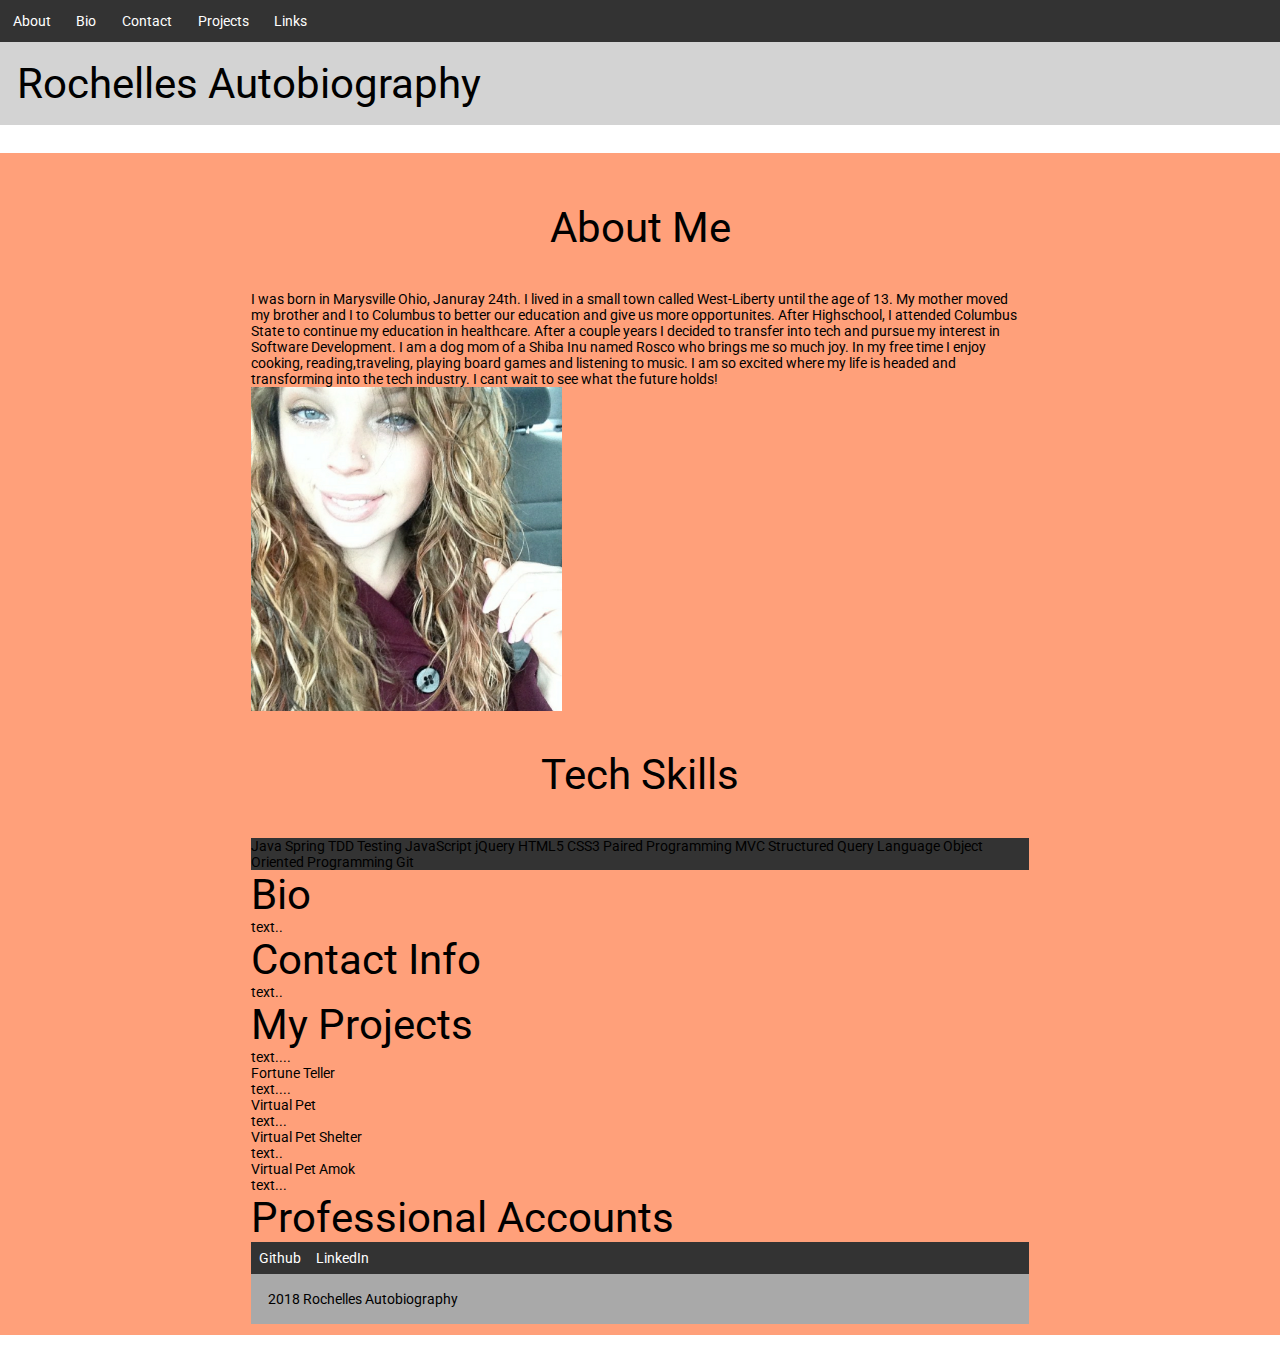
==== index.html @ d41f9eb3 "initial push" ====
<!DOCTYPE html>
<html lang="en">
<head>
    <meta charset="UTF-8">
    <meta name="viewport" content="width=device-width, initial-scale=1.0">
    <meta http-equiv="X-UA-Compatible" content="ie=edge">
    <title>About Me</title>

    <link rel="stylesheet" href="./layout.css">
    <link rel="stylesheet" href="./style.css">
</head>
<body>
        <div class="nav">
        <ul class="nav">
            <li><a href="AboutMe.html">About</a></li>
            <li><a href="Bio.html">Bio</a></li>
            <li><a href="Contact.html">Contact</a></li>
            <li><a href="Projects.html">Projects</a></li>
            <li><a href="ProfessionalAccounts.html">Links</a></li>
        </ul>
    </div>
        <header>
            <h1>Rochelles Autobiography</h1>
        </header>
        <main>
            <div>
                 <div class="container">
                <h1 class=flexItem flexItem--1>About Me</h1>
                <p>I was born in Marysville Ohio, Januray 24th. I lived in a small town called West-Liberty until the age of 13. My mother moved my brother and I to Columbus to better our education and give us more opportunites. After Highschool, I attended Columbus State to continue my education in healthcare. After a couple years I decided to transfer into tech and pursue my interest in Software Development. I am a dog mom of a Shiba Inu named Rosco who brings me so much joy. In my free time I enjoy cooking, reading,traveling, playing board games and listening to music. I am so excited where my life is headed and transforming into the tech industry. I cant wait to see what the future holds!  </p>
            </section>
                <img class="headImage" src="images/MyPic.png" alt="headImage">
            <section>
            <div></div>
            <h1 class=flexItem flexItem--2>Tech Skills</h1>
            <div class="techskills">
                <ul>
                    Java
                    Spring
                    TDD Testing
                    JavaScript
                    jQuery
                    HTML5
                    CSS3
                    Paired Programming
                    MVC
                    Structured Query Language
                    Object Oriented Programming
                    Git
                </ul>
                </div>
                <section>
                    <h1>Bio</h1>
                    <p>text..</p>
                </section>
                <section>
                    <h1>Contact Info</h1>
                    <p>text..</p>
                </section>
                <main>
                <section>
                <h1>My Projects</h1>
                <p>text....</p>
            </section>
                <article>
                    <h2>Fortune Teller</h2>
                    <p>text....</p>
                </article>
                 <article>
                    <h2>Virtual Pet</h2>
                    <p>text...</p>
                </article>
                <article>
                    <h2>Virtual Pet Shelter</h2>
                    <p>text..</p>
                </article>
                <article>
                    <h2>Virtual Pet Amok</h2>
                    <p>text...</p>
                </article>
                <section class='Accounts'>
                    <h1>Professional Accounts</h1>
                </section>
        <ul>
            <li><a href="https://github.com/RochelleTaylor" class="social github">Github</a></li>
            <li><a href="https://www.linkedin.com/in/rochelletaylor-614/" class="social linkedIn">LinkedIn</a></li>
        </ul>

        <footer>
                <span class= "copyright">2018 Rochelles Autobiography</span>
     </footer>
    </div>
</body>
</html>
---- layout.css ----
* {
   box-sizing: border-box;
   margin: 0;
   padding: 0;
}
aside,
footer,
header
{
   padding: 17px;
}
footer {
   grid-column: 1 / -1;
}
header {
   grid-column: 1 / -1;
}
nav {
   padding: 5px;
}

header{
   display: flex;
   flex-direction: column;
   justify-content: space-between;
}
ul {list-style-type: none;
   margin: 0;
   padding: 0;
   overflow: hidden;
   background-color: #333;
}
li{
   margin: 1%;
   float: left;
}
nav ul li {
   margin: 0px 50px;
   }
nav ul li{
   display: block;
   color: white;
   text-align: center;
   padding: 14px 16 px;
   text-decoration: none;


}
/*.column {
   display: grid;
   
}
/*.id{
    display: grid;
    grid-template-columns: 1fr 1fr;
    grid-template-row: 
    width: 75%;
    float: center;
    padding: 10px;
    border: 1px solid red;

}*/
/*.main {
    width: 75%;
    float: right;
    padding: 15px;
    border: 1px solid red;
}*/
.headImage{
   width: 40%;
   height: auto;
}
/*.container {
    display: grid;
    grid-gap: 15px 20px;
    grid-template-columns: repeat(2, 1fr);
    grid-template-rows: 100px 200px;
    margin: 2rem auto;
    width: 1000px;
}*/
.container{

   display: flex;
   flex-direction: row;
   flex-wrap: wrap;
   justify-content: center;
   margin: 2rem auto;
   padding: 11px;
   max-width: 800px;

}
.flexItem {
   display: flex;
   flex-direction: row;
   flex-wrap: wrap;
   justify-content: center;
   margin: 2rem auto;
   padding: 11px;
}
.container{
   
   display: grid;
    margin: 2rem auto 2rem auto;
    width: 1000px;
   /*grid-template-columns: 1fr 1fr;
   grid-template-rows: 100px 200px 200px 100px
   margin: 2rem auto 2rem auto;
   max-width: 1000px;
   min-height: 5vh;*/
}


.nav{
   width: 100%;
}
 ul nav{
   display: flex;
   flex-direction: row;
   align-items: center;
   justify-content: space-around;
   width: 100%;

}
 .techskills{
   display: flex;
   flex-direction: row;
   justify-content: space-around;
   width: 100%;

}
.grid-item-1 {
    grid-column: 1 / span 2;
}
}
/*.grid-item-me{
   display: flex;
   flex-direction: row;
   align-items: flex-start;
   justify-content: flex-left;

}*/

.headImage{
  min-height: 20px;

}
/*.accounts ul{
   display: block;
   color: white;
   text-align: center;
   padding: 14px 16 px;
   text-decoration: none;
}*/

.footer{
}
---- style.css ----
@import url('https://fonts.googleapis.com/css?family=Roboto:400,700');

* {
    font: 400 14px 'Roboto';
}
aside {
}
footer {
    background-color: darkgray;
   
}
h1 {
    color: black;
    font-size: 3rem;
}
header {
    background-color: lightgray;
  
}
main {

    background-color: lightsalmon;
    
}

  .nav {
        color: white;
        font-weight: 700;
        text-decoration: none;
    }
/*ol,
ul {
    list-style-type: none;
        color: white;
        font-weight: 700;
        text-decoration: none; 
}*/
small {
    font-size: .8rem;
}
.nav{
        color: black;
        font-weight: 700;
        text-decoration: none;

}
li a:hover{
    background-color: #111;
}
 ul li a{
    color: white;
    text-decoration: none;
}
ul{
    color:black;   
}
li{
    color: white;
}

    }
.logo {
    font-size: 24px;
    text-decoration: none;
}
.accounts {
    border-radius: 5px;
    border: 1px purple;
}
    .accounts {
        font-weight: 700;
        text-decoration: none;
        
    }
    .row{
    display: grid;
    grid-column-start: 1;
    grid-column-end: -1

    width: 1000px;
    }
     
     /*.row{
        grid-colum-template 500px auto;
    }
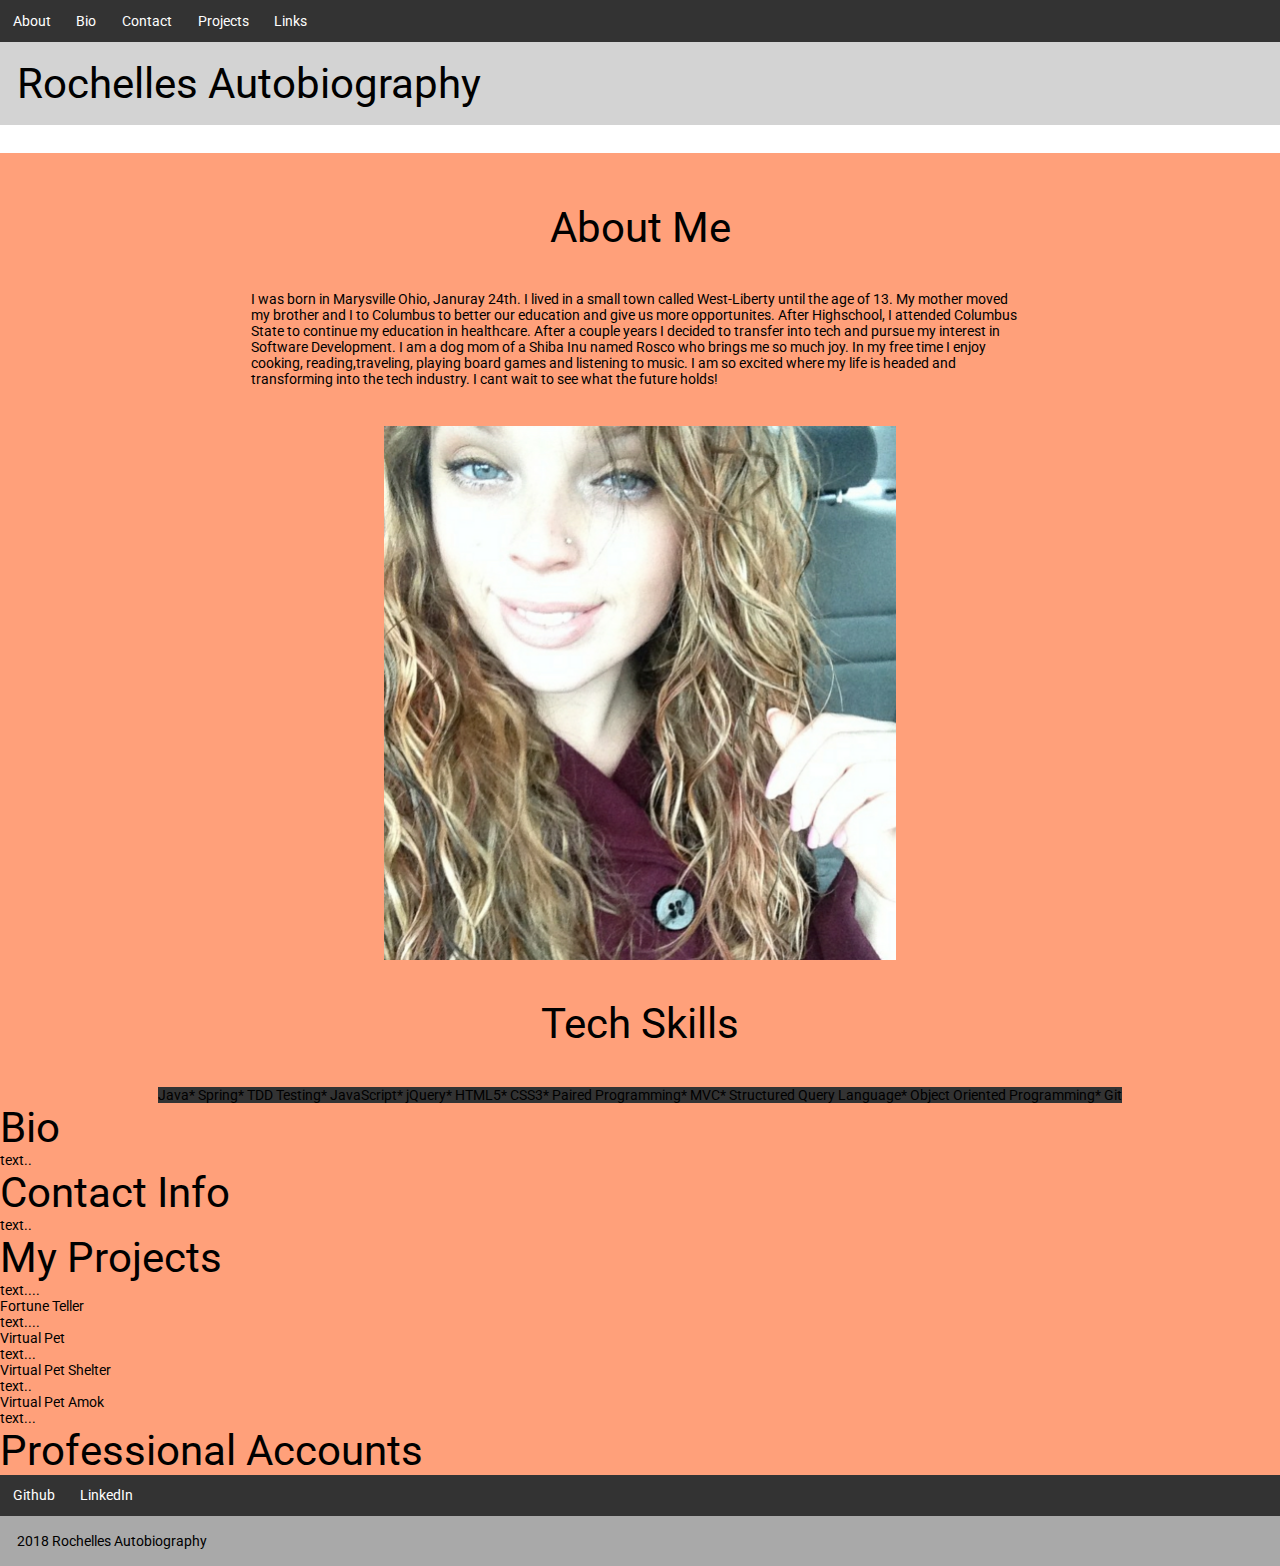
==== commit f426ffac: "initial push" ====
--- a/index.html
+++ b/index.html
@@ -27,24 +27,24 @@
                  <div class="container">
                 <h1 class=flexItem flexItem--1>About Me</h1>
                 <p>I was born in Marysville Ohio, Januray 24th. I lived in a small town called West-Liberty until the age of 13. My mother moved my brother and I to Columbus to better our education and give us more opportunites. After Highschool, I attended Columbus State to continue my education in healthcare. After a couple years I decided to transfer into tech and pursue my interest in Software Development. I am a dog mom of a Shiba Inu named Rosco who brings me so much joy. In my free time I enjoy cooking, reading,traveling, playing board games and listening to music. I am so excited where my life is headed and transforming into the tech industry. I cant wait to see what the future holds!  </p>
-            </section>
+            
+            </div>
                 <img class="headImage" src="images/MyPic.png" alt="headImage">
-            <section>
-            <div></div>
+        
             <h1 class=flexItem flexItem--2>Tech Skills</h1>
             <div class="techskills">
                 <ul>
-                    Java
-                    Spring
-                    TDD Testing
-                    JavaScript
-                    jQuery
-                    HTML5
-                    CSS3
-                    Paired Programming
-                    MVC
-                    Structured Query Language
-                    Object Oriented Programming
+                    Java*
+                    Spring*
+                    TDD Testing*
+                    JavaScript*
+                    jQuery*
+                    HTML5*
+                    CSS3*
+                    Paired Programming*
+                    MVC*
+                    Structured Query Language*
+                    Object Oriented Programming*
                     Git
                 </ul>
                 </div>
--- a/layout.css
+++ b/layout.css
@@ -10,6 +10,7 @@
    padding: 17px;
 }
 footer {
+ 
    grid-column: 1 / -1;
 }
 header {
@@ -67,6 +68,9 @@
     border: 1px solid red;
 }*/
 .headImage{
+   display: grid;
+   margin: 2rem auto 2rem auto;
+   width: 1000px;
    width: 40%;
    height: auto;
 }
@@ -153,6 +157,9 @@
 }*/
 
 .footer{
+   display: flex;
+   flex-direction: column;
+   justify-content: space-between;
 }
   
 
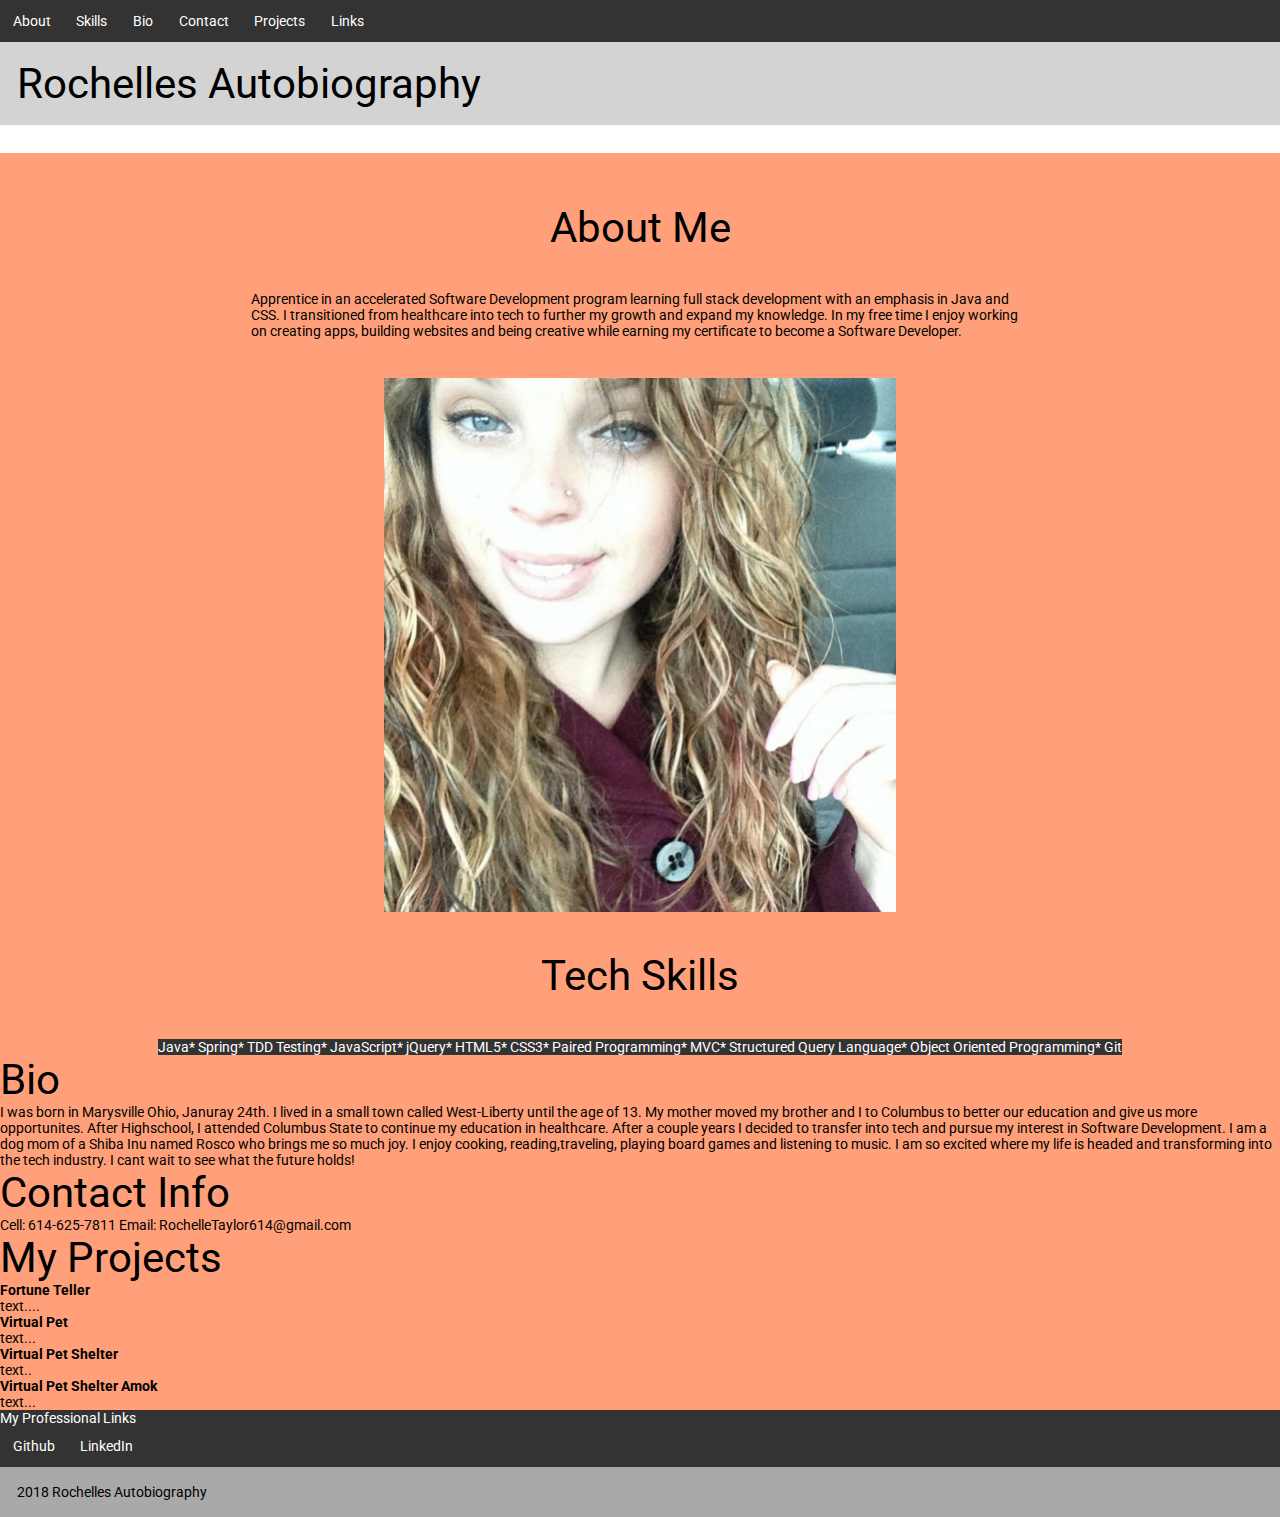
==== commit 33ec80fc: "4th push" ====
--- a/index.html
+++ b/index.html
@@ -1,93 +1,92 @@
-<!DOCTYPE html>
-<html lang="en">
-<head>
-    <meta charset="UTF-8">
-    <meta name="viewport" content="width=device-width, initial-scale=1.0">
-    <meta http-equiv="X-UA-Compatible" content="ie=edge">
-    <title>About Me</title>
+    <!DOCTYPE html>
+    <html lang="en">
+    <head>
+        <meta charset="UTF-8">
+        <meta name="viewport" content="width=device-width, initial-scale=1.0">
+        <meta http-equiv="X-UA-Compatible" content="ie=edge">
+        <title>About Me</title>
 
-    <link rel="stylesheet" href="./layout.css">
-    <link rel="stylesheet" href="./style.css">
-</head>
-<body>
-        <div class="nav">
-        <ul class="nav">
-            <li><a href="AboutMe.html">About</a></li>
-            <li><a href="Bio.html">Bio</a></li>
-            <li><a href="Contact.html">Contact</a></li>
-            <li><a href="Projects.html">Projects</a></li>
-            <li><a href="ProfessionalAccounts.html">Links</a></li>
-        </ul>
-    </div>
-        <header>
-            <h1>Rochelles Autobiography</h1>
-        </header>
-        <main>
-            <div>
-                 <div class="container">
-                <h1 class=flexItem flexItem--1>About Me</h1>
-                <p>I was born in Marysville Ohio, Januray 24th. I lived in a small town called West-Liberty until the age of 13. My mother moved my brother and I to Columbus to better our education and give us more opportunites. After Highschool, I attended Columbus State to continue my education in healthcare. After a couple years I decided to transfer into tech and pursue my interest in Software Development. I am a dog mom of a Shiba Inu named Rosco who brings me so much joy. In my free time I enjoy cooking, reading,traveling, playing board games and listening to music. I am so excited where my life is headed and transforming into the tech industry. I cant wait to see what the future holds!  </p>
+        <link rel="stylesheet" href="./layout.css">
+        <link rel="stylesheet" href="./style.css">
+    </head>
+    <body>
+            <div class="nav">
+            <ul class="nav">
+                <li><a href="AboutMe.html">About</a></li>
+                <li><a href="techskills.html">Skills</a></li>
+                <li><a href="Bio.html">Bio</a></li>
+                <li><a href="Contact.html">Contact</a></li>
+                <li><a href="Projects.html">Projects</a></li>
+                <li><a href="Accounts.html">Links</a></li>
+            </ul>
+        </div>
+            <header>
+                <h1>Rochelles Autobiography</h1>
+            </header>
+            <main>
+                <div>
+                     <div class="container">
+                    <h1 class=flexItem flexItem--1>About Me</h1>
+                    <p>Apprentice in an accelerated Software Development program learning full stack development with an emphasis in Java and CSS. I transitioned from healthcare into tech to further my growth and expand my knowledge. In my free time I enjoy working on creating apps, building websites and being creative while earning my certificate to become a Software Developer.  </p>
+                
+                </div>
+                            <img class="headImage" src="images/MyPic.png" alt="headImage">
             
-            </div>
-                <img class="headImage" src="images/MyPic.png" alt="headImage">
-        
-            <h1 class=flexItem flexItem--2>Tech Skills</h1>
-            <div class="techskills">
-                <ul>
-                    Java*
-                    Spring*
-                    TDD Testing*
-                    JavaScript*
-                    jQuery*
-                    HTML5*
-                    CSS3*
-                    Paired Programming*
-                    MVC*
-                    Structured Query Language*
-                    Object Oriented Programming*
-                    Git
-                </ul>
-                </div>
-                <section>
-                    <h1>Bio</h1>
-                    <p>text..</p>
+                <h1 class=flexItem flexItem--2>Tech Skills</h1>
+                <div class="techskills">
+                    <ul>
+                        Java*
+                        Spring*
+                        TDD Testing*
+                        JavaScript*
+                        jQuery*
+                        HTML5*
+                        CSS3*
+                        Paired Programming*
+                        MVC*
+                        Structured Query Language*
+                        Object Oriented Programming*
+                        Git
+                    </ul>
+                    </div>
+                    <section>
+                        <h1>Bio</h1>
+                        <p>I was born in Marysville Ohio, Januray 24th. I lived in a small town called West-Liberty until the age of 13. My mother moved my brother and I to Columbus to better our education and give us more opportunites. After Highschool, I attended Columbus State to continue my education in healthcare. After a couple years I decided to transfer into tech and pursue my interest in Software Development. I am a dog mom of a Shiba Inu named Rosco who brings me so much joy. I enjoy cooking, reading,traveling, playing board games and listening to music. I am so excited where my life is headed and transforming into the tech industry. I cant wait to see what the future holds!</p>
+                    </section>
+                    <section>
+                        <h1>Contact Info</h1>
+                        <p>Cell: 614-625-7811
+                           Email: RochelleTaylor614@gmail.com</p>
+                    </section>
+                    <main>
+                    <section>
+                    <h1>My Projects</h1>
                 </section>
-                <section>
-                    <h1>Contact Info</h1>
-                    <p>text..</p>
-                </section>
-                <main>
-                <section>
-                <h1>My Projects</h1>
-                <p>text....</p>
-            </section>
-                <article>
-                    <h2>Fortune Teller</h2>
-                    <p>text....</p>
-                </article>
-                 <article>
-                    <h2>Virtual Pet</h2>
-                    <p>text...</p>
-                </article>
-                <article>
-                    <h2>Virtual Pet Shelter</h2>
-                    <p>text..</p>
-                </article>
-                <article>
-                    <h2>Virtual Pet Amok</h2>
-                    <p>text...</p>
-                </article>
-                <section class='Accounts'>
-                    <h1>Professional Accounts</h1>
-                </section>
-        <ul>
-            <li><a href="https://github.com/RochelleTaylor" class="social github">Github</a></li>
-            <li><a href="https://www.linkedin.com/in/rochelletaylor-614/" class="social linkedIn">LinkedIn</a></li>
-        </ul>
+                    <article>
+                        <span class="bold">Fortune Teller</span>
+                        <p>text....</p>
+                    </article>
+                     <article>
+                        <span class="bold">Virtual Pet</span>
+                        <p>text...</p>
+                    </article>
+                    <article>
+                        <span class="bold">Virtual Pet Shelter</span>
+                        <p>text..</p>
+                    </article>
+                    <article>
+                        <span class="bold">Virtual Pet Shelter Amok</span>
+                        <p>text...</p>
+                    </article>
+            <ul>
+                <span class="bold2">My Professional Links</span>
+                <li><a href="https://github.com/RochelleTaylor" class="social github">Github</a></li>
+                <li><a href="https://www.linkedin.com/in/rochelletaylor-614/" class="social linkedIn">LinkedIn</a></li>
+            </ul>
 
-        <footer>
-                <span class= "copyright">2018 Rochelles Autobiography</span>
-     </footer>
-    </div>
-</body>
-</html>+            <footer>
+                    <span class= "copyright">2018 Rochelles Autobiography</span>
+         </footer>
+        </div>
+    </body>
+    </html>--- a/layout.css
+++ b/layout.css
@@ -47,26 +47,7 @@
 
 
 }
-/*.column {
-   display: grid;
-   
-}
-/*.id{
-    display: grid;
-    grid-template-columns: 1fr 1fr;
-    grid-template-row: 
-    width: 75%;
-    float: center;
-    padding: 10px;
-    border: 1px solid red;
 
-}*/
-/*.main {
-    width: 75%;
-    float: right;
-    padding: 15px;
-    border: 1px solid red;
-}*/
 .headImage{
    display: grid;
    margin: 2rem auto 2rem auto;
@@ -74,14 +55,7 @@
    width: 40%;
    height: auto;
 }
-/*.container {
-    display: grid;
-    grid-gap: 15px 20px;
-    grid-template-columns: repeat(2, 1fr);
-    grid-template-rows: 100px 200px;
-    margin: 2rem auto;
-    width: 1000px;
-}*/
+
 .container{
 
    display: flex;
@@ -106,11 +80,6 @@
    display: grid;
     margin: 2rem auto 2rem auto;
     width: 1000px;
-   /*grid-template-columns: 1fr 1fr;
-   grid-template-rows: 100px 200px 200px 100px
-   margin: 2rem auto 2rem auto;
-   max-width: 1000px;
-   min-height: 5vh;*/
 }
 
 
@@ -135,26 +104,13 @@
 .grid-item-1 {
     grid-column: 1 / span 2;
 }
-}
-/*.grid-item-me{
-   display: flex;
-   flex-direction: row;
-   align-items: flex-start;
-   justify-content: flex-left;
 
-}*/
 
 .headImage{
   min-height: 20px;
 
 }
-/*.accounts ul{
-   display: block;
-   color: white;
-   text-align: center;
-   padding: 14px 16 px;
-   text-decoration: none;
-}*/
+
 
 .footer{
    display: flex;
@@ -162,6 +118,10 @@
    justify-content: space-between;
 }
   
+.bold2{
+   display: flex;
+   flex-direction: column;
+   justify-content: space-between;
+}
 
 
-
--- a/style.css
+++ b/style.css
@@ -28,13 +28,13 @@
         font-weight: 700;
         text-decoration: none;
     }
-/*ol,
+
 ul {
     list-style-type: none;
         color: white;
-        font-weight: 700;
+            font-weight: 400;
         text-decoration: none; 
-}*/
+}
 small {
     font-size: .8rem;
 }
@@ -52,7 +52,7 @@
     text-decoration: none;
 }
 ul{
-    color:black;   
+    color:white;   
 }
 li{
     color: white;
@@ -79,7 +79,6 @@
 
     width: 1000px;
     }
-     
-     /*.row{
-        grid-colum-template 500px auto;
-    }+.bold {
+  font-weight:bold;
+}   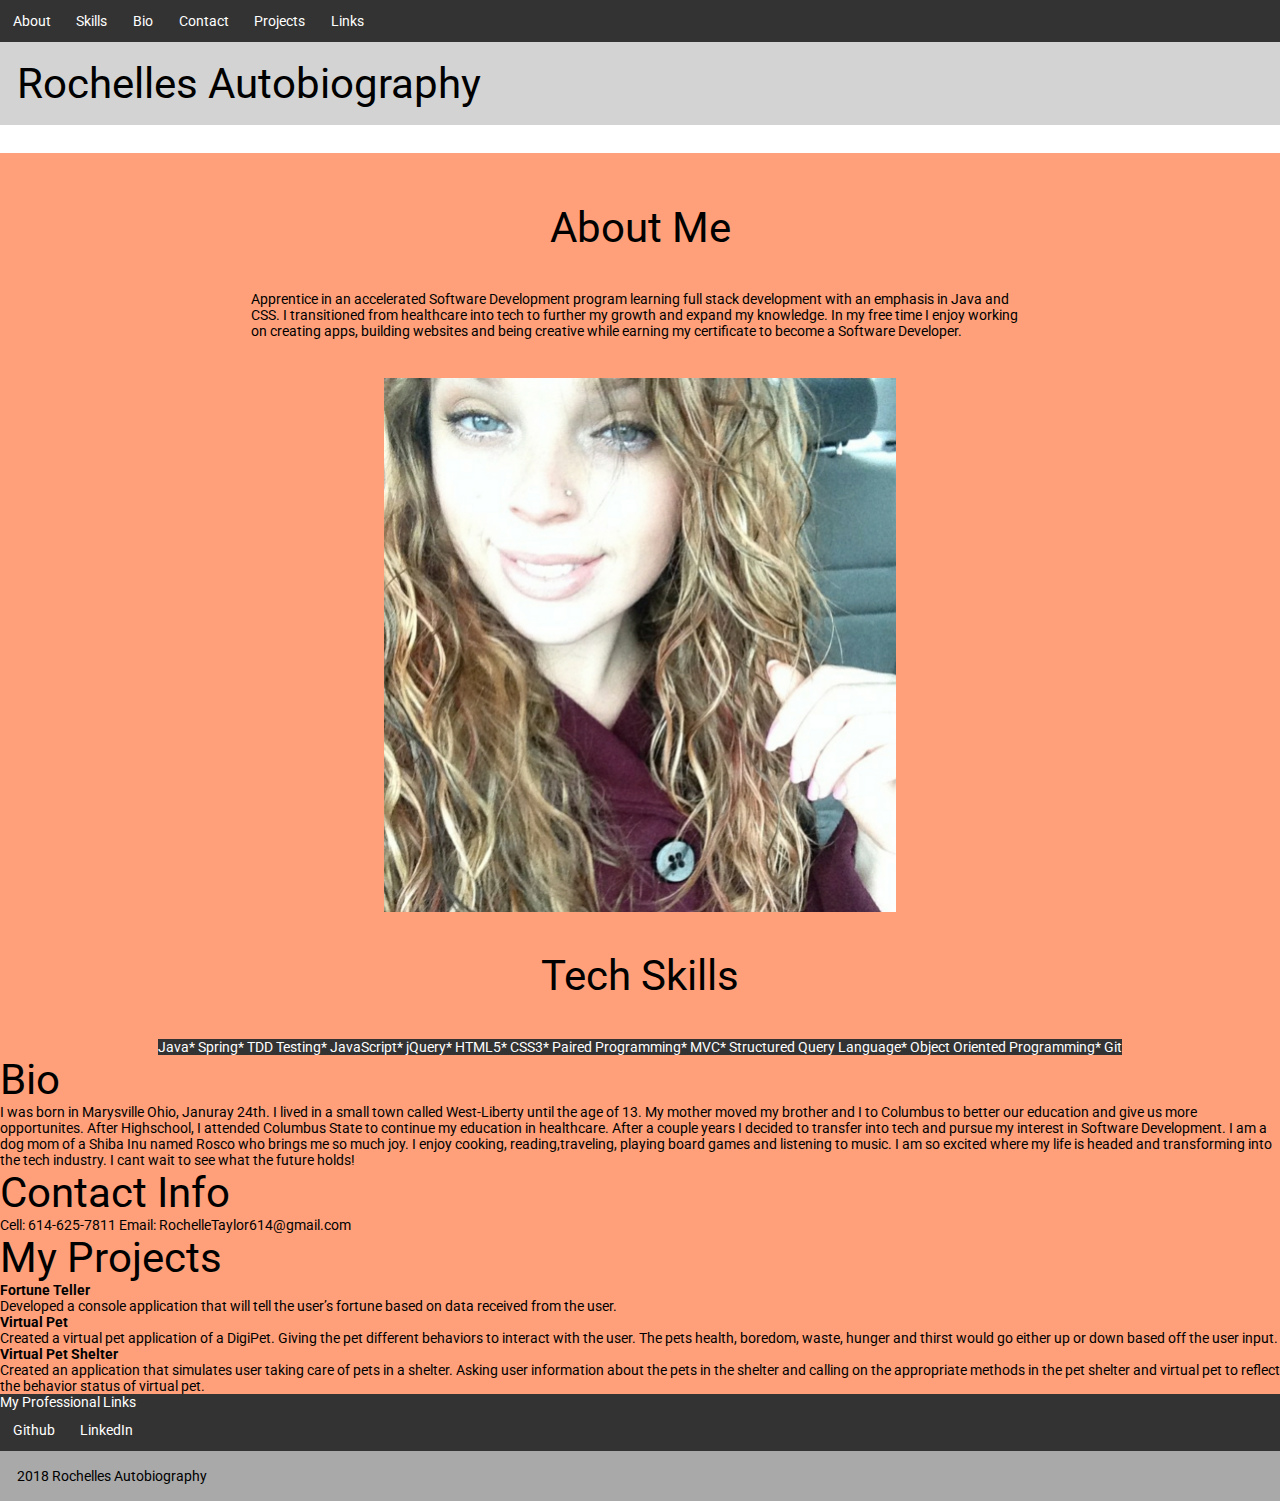
==== commit d527b297: "5th push" ====
--- a/index.html
+++ b/index.html
@@ -1,4 +1,4 @@
-    <!DOCTYPE html>
+ <!DOCTYPE html>
     <html lang="en">
     <head>
         <meta charset="UTF-8">
@@ -64,19 +64,15 @@
                 </section>
                     <article>
                         <span class="bold">Fortune Teller</span>
-                        <p>text....</p>
+                        <p>Developed a console application that will tell the user’s fortune based on data received from the user.</p>
                     </article>
                      <article>
                         <span class="bold">Virtual Pet</span>
-                        <p>text...</p>
+                        <p>Created a virtual pet application of a DigiPet. Giving the pet different behaviors to interact with the user. The pets health, boredom, waste, hunger and thirst would go either up or down based off the user input. </p>
                     </article>
                     <article>
                         <span class="bold">Virtual Pet Shelter</span>
-                        <p>text..</p>
-                    </article>
-                    <article>
-                        <span class="bold">Virtual Pet Shelter Amok</span>
-                        <p>text...</p>
+                        <p>Created an application that simulates user taking care of pets in a shelter. Asking user information about the pets in the shelter and calling on the appropriate methods in the pet shelter and virtual pet to reflect the behavior status of virtual pet. </p>
                     </article>
             <ul>
                 <span class="bold2">My Professional Links</span>
--- a/layout.css
+++ b/layout.css
@@ -122,6 +122,3 @@
    display: flex;
    flex-direction: column;
    justify-content: space-between;
-}
-
-
--- a/style.css
+++ b/style.css
@@ -81,4 +81,4 @@
     }
 .bold {
   font-weight:bold;
-}   +}     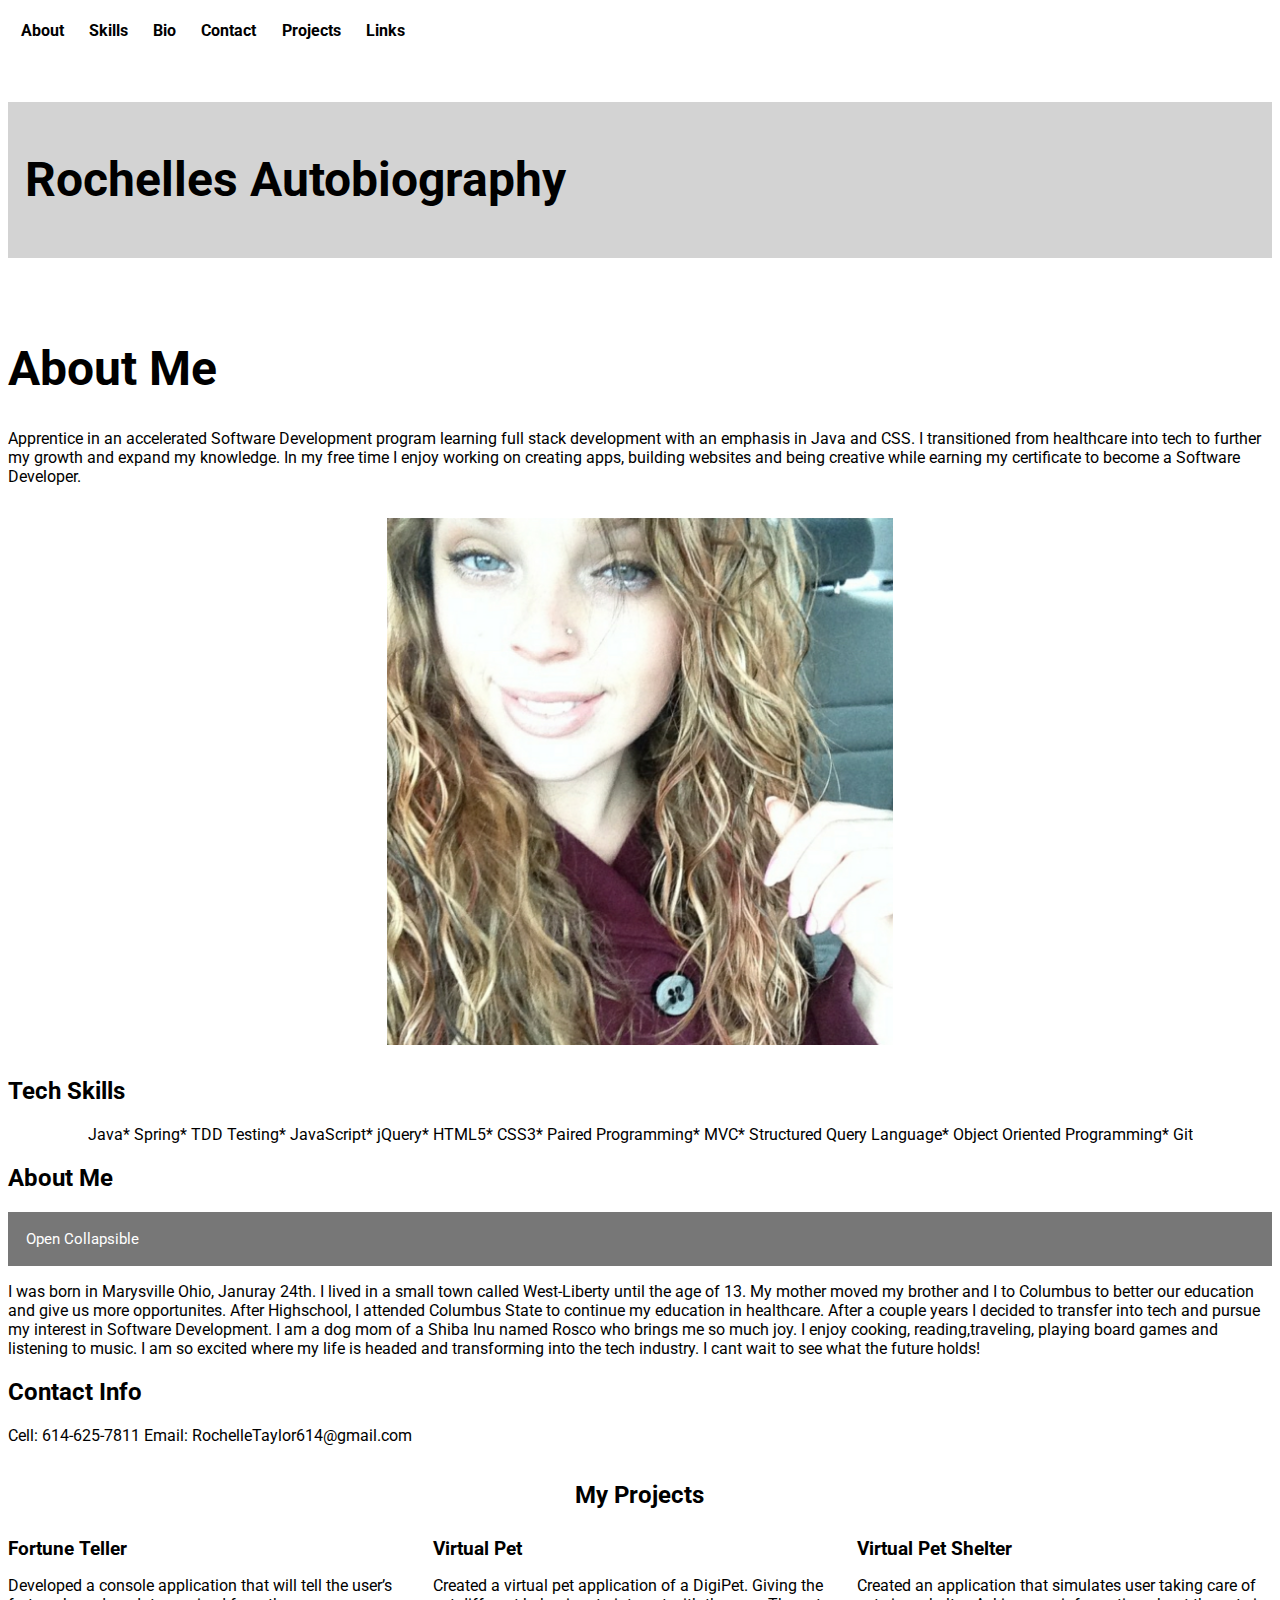
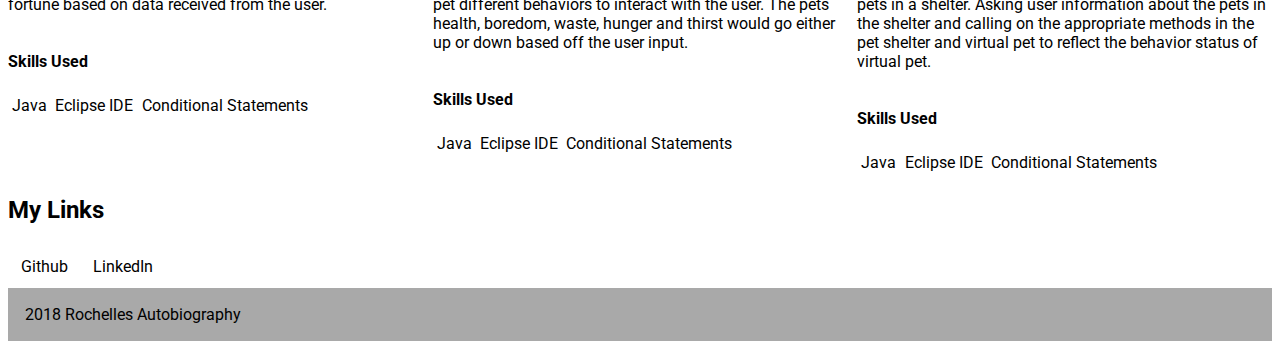
==== commit ef358621: "about to change stuff" ====
--- a/index.html
+++ b/index.html
@@ -1,88 +1,110 @@
  <!DOCTYPE html>
-    <html lang="en">
-    <head>
-        <meta charset="UTF-8">
-        <meta name="viewport" content="width=device-width, initial-scale=1.0">
-        <meta http-equiv="X-UA-Compatible" content="ie=edge">
-        <title>About Me</title>
+ <html lang="en">
+ <head>
+    <meta charset="UTF-8">
+    <meta name="viewport" content="width=device-width, initial-scale=1.0">
+    <meta http-equiv="X-UA-Compatible" content="ie=edge">
+    <title>About Me</title>
 
-        <link rel="stylesheet" href="./layout.css">
-        <link rel="stylesheet" href="./style.css">
-    </head>
-    <body>
-            <div class="nav">
+    <link rel="stylesheet" href="./layout.css">
+    <link rel="stylesheet" href="./style.css">
+</head>
+<body>
+    <div class="container">
+        <div class="nav">
             <ul class="nav">
-                <li><a href="AboutMe.html">About</a></li>
-                <li><a href="techskills.html">Skills</a></li>
-                <li><a href="Bio.html">Bio</a></li>
-                <li><a href="Contact.html">Contact</a></li>
-                <li><a href="Projects.html">Projects</a></li>
-                <li><a href="Accounts.html">Links</a></li>
+                <li><a href="#about-me">About</a></li>
+                <li><a href="#tech-skills">Skills</a></li>
+                <li><a href="#bio">Bio</a></li>
+                <li><a href="#contact">Contact</a></li>
+                <li><a href="#projects">Projects</a></li>
+                <li><a href="#links">Links</a></li>
             </ul>
         </div>
-            <header>
-                <h1>Rochelles Autobiography</h1>
-            </header>
-            <main>
-                <div>
-                     <div class="container">
-                    <h1 class=flexItem flexItem--1>About Me</h1>
-                    <p>Apprentice in an accelerated Software Development program learning full stack development with an emphasis in Java and CSS. I transitioned from healthcare into tech to further my growth and expand my knowledge. In my free time I enjoy working on creating apps, building websites and being creative while earning my certificate to become a Software Developer.  </p>
+        <header>
+            <h1>Rochelles Autobiography</h1>
+        </header>
+        <main>
+            <div>
+                <h1 id="about-me" class="flexItem flexItem--1">About Me</h1>
+                <p>Apprentice in an accelerated Software Development program learning full stack development with an emphasis in Java and CSS. I transitioned from healthcare into tech to further my growth and expand my knowledge. In my free time I enjoy working on creating apps, building websites and being creative while earning my certificate to become a Software Developer.  </p>
                 
-                </div>
-                            <img class="headImage" src="images/MyPic.png" alt="headImage">
+            </div>
+            <img class="headImage" src="images/MyPic.png" alt="headImage">
             
-                <h1 class=flexItem flexItem--2>Tech Skills</h1>
-                <div class="techskills">
-                    <ul>
-                        Java*
-                        Spring*
-                        TDD Testing*
-                        JavaScript*
-                        jQuery*
-                        HTML5*
-                        CSS3*
-                        Paired Programming*
-                        MVC*
-                        Structured Query Language*
-                        Object Oriented Programming*
-                        Git
+            <h2 id="tech-skills" class="flexItem flexItem--2">Tech Skills</h2>
+            <div class="techskills">
+                <ul>
+                    Java*
+                    Spring*
+                    TDD Testing*
+                    JavaScript*
+                    jQuery*
+                    HTML5*
+                    CSS3*
+                    Paired Programming*
+                    MVC*
+                    Structured Query Language*
+                    Object Oriented Programming*
+                    Git
+                </ul>
+            </div>
+            <section>
+
+                <h2 id="bio" class="flexItem flexItem--2">About Me</h2>
+                <button class="collapsible">Open Collapsible</button>
+                <div class="content"></div>
+                <p>I was born in Marysville Ohio, Januray 24th. I lived in a small town called West-Liberty until the age of 13. My mother moved my brother and I to Columbus to better our education and give us more opportunites. After Highschool, I attended Columbus State to continue my education in healthcare. After a couple years I decided to transfer into tech and pursue my interest in Software Development. I am a dog mom of a Shiba Inu named Rosco who brings me so much joy. I enjoy cooking, reading,traveling, playing board games and listening to music. I am so excited where my life is headed and transforming into the tech industry. I cant wait to see what the future holds!</p>
+            </section>
+            <section>
+                <h2>Contact Info</h2>
+                <p>Cell: 614-625-7811
+                 Email: RochelleTaylor614@gmail.com</p>
+             </section>
+             <section class ="projects">
+                <section class ="projects-title">
+                    <h2 id="projects-title-text">My Projects</h2>
+                </section>
+                <article class="project">
+                    <h3 class = "project-title">Fortune Teller</h3>
+                    <p class= "project-description">Developed a console application that will tell the user’s fortune based on data received from the user.</p>
+                    <ul class = "projectskills-list">
+                        <h4>Skills Used</h4>
+                        <li class="project-skill">Java</li>
+                        <li class="project-skill">Eclipse IDE</li>
+                        <li class="project-skill">Conditional Statements</li>
                     </ul>
-                    </div>
-                    <section>
-                        <h1>Bio</h1>
-                        <p>I was born in Marysville Ohio, Januray 24th. I lived in a small town called West-Liberty until the age of 13. My mother moved my brother and I to Columbus to better our education and give us more opportunites. After Highschool, I attended Columbus State to continue my education in healthcare. After a couple years I decided to transfer into tech and pursue my interest in Software Development. I am a dog mom of a Shiba Inu named Rosco who brings me so much joy. I enjoy cooking, reading,traveling, playing board games and listening to music. I am so excited where my life is headed and transforming into the tech industry. I cant wait to see what the future holds!</p>
-                    </section>
-                    <section>
-                        <h1>Contact Info</h1>
-                        <p>Cell: 614-625-7811
-                           Email: RochelleTaylor614@gmail.com</p>
-                    </section>
-                    <main>
-                    <section>
-                    <h1>My Projects</h1>
-                </section>
-                    <article>
-                        <span class="bold">Fortune Teller</span>
-                        <p>Developed a console application that will tell the user’s fortune based on data received from the user.</p>
-                    </article>
-                     <article>
-                        <span class="bold">Virtual Pet</span>
-                        <p>Created a virtual pet application of a DigiPet. Giving the pet different behaviors to interact with the user. The pets health, boredom, waste, hunger and thirst would go either up or down based off the user input. </p>
-                    </article>
-                    <article>
-                        <span class="bold">Virtual Pet Shelter</span>
-                        <p>Created an application that simulates user taking care of pets in a shelter. Asking user information about the pets in the shelter and calling on the appropriate methods in the pet shelter and virtual pet to reflect the behavior status of virtual pet. </p>
-                    </article>
-            <ul>
-                <span class="bold2">My Professional Links</span>
-                <li><a href="https://github.com/RochelleTaylor" class="social github">Github</a></li>
-                <li><a href="https://www.linkedin.com/in/rochelletaylor-614/" class="social linkedIn">LinkedIn</a></li>
-            </ul>
+                </article>
+                <article class="project">
+                    <h3 class = "project-title">Virtual Pet</h3>
+                    <p class = "project-description">Created a virtual pet application of a DigiPet. Giving the pet different behaviors to interact with the user. The pets health, boredom, waste, hunger and thirst would go either up or down based off the user input. </p>
+                    <ul class = "projectskills-list">
+                    <h4>Skills Used</h4>
+                        <li class="project-skill">Java</li>
+                        <li class="project-skill">Eclipse IDE</li>
+                        <li class="project-skill">Conditional Statements</li>
+                        </ul>
+                </article>
+                <article class="project">
+                    <h3 class = "project-title">Virtual Pet Shelter</h3>
+                    <p class = "project-description">Created an application that simulates user taking care of pets in a shelter. Asking user information about the pets in the shelter and calling on the appropriate methods in the pet shelter and virtual pet to reflect the behavior status of virtual pet. </p>
+                    <ul class = "projectskills-list">
+                    <h4>Skills Used</h4>
+                        <li class="project-skill">Java</li>
+                        <li class="project-skill">Eclipse IDE</li>
+                        <li class="project-skill">Conditional Statements</li>
+                        </ul>
+                </article>
+            </section>
+                <h2 id="links">My Links</h2>
+                <ul>
+                    <li><a href="https://github.com/RochelleTaylor" class="social github">Github</a></li>
+                    <li><a href="https://www.linkedin.com/in/rochelletaylor-614/" class="social linkedIn">LinkedIn</a></li>
+                </ul>
 
-            <footer>
+                <footer>
                     <span class= "copyright">2018 Rochelles Autobiography</span>
-         </footer>
-        </div>
-    </body>
-    </html>+                </footer>
+            </div>
+        </body>
+        </html>--- a/layout.css
+++ b/layout.css
@@ -1,6 +1,6 @@
 * {
    box-sizing: border-box;
-   margin: 0;
+   margin: 10;
    padding: 0;
 }
 aside,
@@ -29,7 +29,7 @@
    margin: 0;
    padding: 0;
    overflow: hidden;
-   background-color: #333;
+   
 }
 li{
    margin: 1%;
@@ -40,7 +40,7 @@
    }
 nav ul li{
    display: block;
-   color: white;
+   color: black;
    text-align: center;
    padding: 14px 16 px;
    text-decoration: none;
@@ -58,13 +58,17 @@
 
 .container{
 
-   display: flex;
-   flex-direction: row;
-   flex-wrap: wrap;
-   justify-content: center;
-   margin: 2rem auto;
-   padding: 11px;
-   max-width: 800px;
+   display: grid;
+   grid-gap:50px;
+   margin: 0px;
+   width: 100%;
+}
+.me{
+   margin-top:20px;
+   max-width: 100%;
+   display: grid;
+   grid-template-columns: 1fr 1fr 1fr;
+}
 
 }
 .flexItem {
@@ -75,13 +79,30 @@
    margin: 2rem auto;
    padding: 11px;
 }
-.container{
-   
+.projects{
    display: grid;
-    margin: 2rem auto 2rem auto;
-    width: 1000px;
+   grid-template-columns: 1fr 1fr 1fr;
+   grid-gap: 10px;
+}
+.projects-title{
+   grid-column: 1/-1;
+   display:flex;
+   justify-content: center;
+
 }
 
+.project-title{
+   display: grid;
+   margin: 0px;
+   width: 100%;
+}
+.project-description{
+   
+}
+/*ul.project-skills-list{
+  display: grid;
+  grid-template-rows: center;
+}*/
 
 .nav{
    width: 100%;
--- a/style.css
+++ b/style.css
@@ -1,7 +1,7 @@
 @import url('https://fonts.googleapis.com/css?family=Roboto:400,700');
 
 * {
-    font: 400 14px 'Roboto';
+    font-family: 'Roboto';
 }
 aside {
 }
@@ -19,7 +19,7 @@
 }
 main {
 
-    background-color: lightsalmon;
+ 
     
 }
 
@@ -31,8 +31,8 @@
 
 ul {
     list-style-type: none;
-        color: white;
-            font-weight: 400;
+        color: black;
+        font-weight: 400;
         text-decoration: none; 
 }
 small {
@@ -42,20 +42,16 @@
         color: black;
         font-weight: 700;
         text-decoration: none;
-
-}
-li a:hover{
-    background-color: #111;
 }
  ul li a{
-    color: white;
+    color: black;
     text-decoration: none;
 }
 ul{
-    color:white;   
+    color:black;   
 }
 li{
-    color: white;
+    color: black;
 }
 
     }
@@ -81,4 +77,15 @@
     }
 .bold {
   font-weight:bold;
-}     +} 
+.collapsible {
+    background-color: #777;
+    color: white;
+    cursor: pointer;
+    padding: 18px;
+    width: 100%;
+    border: none;
+    text-align: left;
+    outline: none;
+    font-size: 15px;
+}    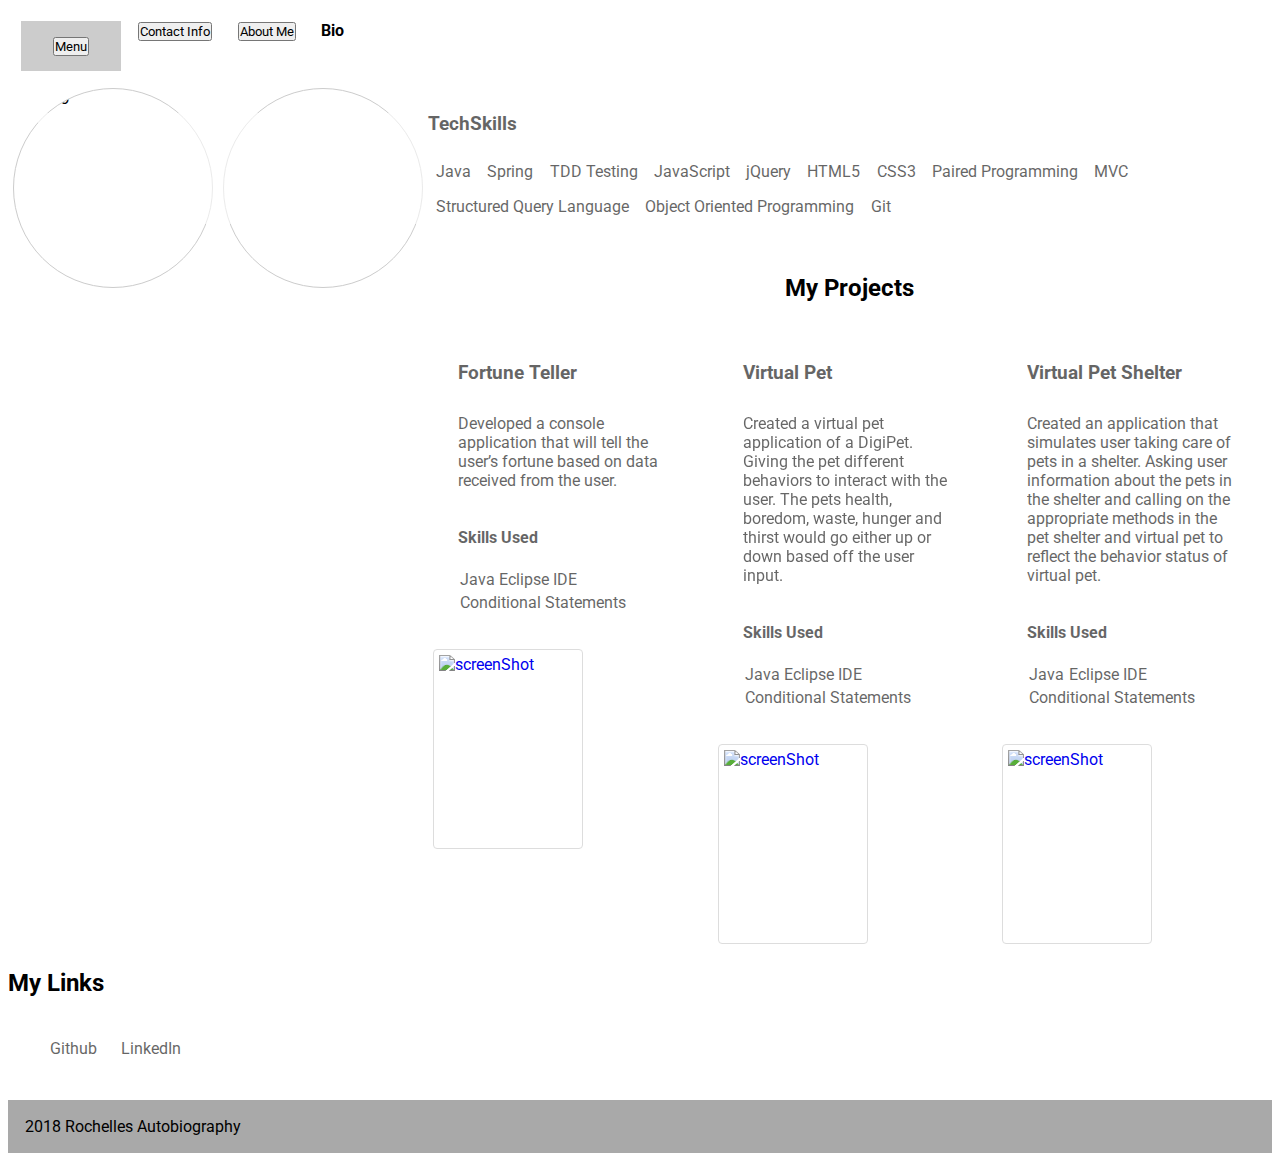
==== commit f5221992: "sundaynight" ====
--- a/index.html
+++ b/index.html
@@ -9,102 +9,130 @@
     <link rel="stylesheet" href="./layout.css">
     <link rel="stylesheet" href="./style.css">
 </head>
-<body>
-    <div class="container">
-        <div class="nav">
+      <body>
+        <section>
             <ul class="nav">
-                <li><a href="#about-me">About</a></li>
-                <li><a href="#tech-skills">Skills</a></li>
-                <li><a href="#bio">Bio</a></li>
-                <li><a href="#contact">Contact</a></li>
-                <li><a href="#projects">Projects</a></li>
-                <li><a href="#links">Links</a></li>
+            <div class = "wrapper">
+                <li class="menu-button"><button>Menu</button></li>
+                <li class="contact-info-button"><button>Contact Info</button>
+                <li class="myBtn"><button>About Me</button>
+                <li class="about-me-button">Bio</button>
+                <li class="hidden"><a href="#tech-skills">Skills</a></li>
+                <li class="hidden"><a href="#bio">Bio</a></li>
+                <li class="hidden"><a href="#contact">Contact</a></li>
+                <li class="hidden"><a href="#projects">Projects</a></li>
+                <li class="hidden"><a href="#links">Links</a></li>
             </ul>
+            <img src="images/rosco.png" alt="rosco" width="200" height="100">
+            <img src="images/MyPic3.jpg" alt="pic3" width="200" height="100">
+
+        </section>
+         <section>
+         <div class="wrapper"></div>
+            <h2 id="contact"></h2>
+          <div class="transbox">
+                <p class="hidden" id="contact-info-description">Cell: 614-625-7811
+                 Email: RochelleTaylor614@gmail.com</p>
+             </section>
+        <section>
+       <div id="myModal" class="modal">
+            <div class="modal-content">
+             <button class="modal-content-button"></button><span class="close">&times;</span>
+            <p>Apprentice in an accelerated Software Development program learning full stack development with an emphasis in Java, JavaScript and CSS. I transitioned from healthcare into tech to further my growth and expand my knowledge. In my free time I enjoy working on creating apps, building websites and being creative while earning my certificate to become a Software Developer.</p>
         </div>
-        <header>
-            <h1>Rochelles Autobiography</h1>
-        </header>
-        <main>
-            <div>
-                <h1 id="about-me" class="flexItem flexItem--1">About Me</h1>
-                <p>Apprentice in an accelerated Software Development program learning full stack development with an emphasis in Java and CSS. I transitioned from healthcare into tech to further my growth and expand my knowledge. In my free time I enjoy working on creating apps, building websites and being creative while earning my certificate to become a Software Developer.  </p>
-                
-            </div>
-            <img class="headImage" src="images/MyPic.png" alt="headImage">
-            
-            <h2 id="tech-skills" class="flexItem flexItem--2">Tech Skills</h2>
-            <div class="techskills">
+            </section>
+          <section>
+                <h2 id = "about-me-button"></h2>
+               <div class="transbox">
+                <p class="hidden" id="about-me-description">I was born in Marysville Ohio, Januray 24th. I lived in a small town called West-Liberty until the age of 13. My mother moved my brother and I to Columbus to better our education and give us more opportunites. After Highschool, I attended Columbus State to continue my education in healthcare. After a couple years I decided to transfer into tech and pursue my interest in Software Development. I am a dog mom of a Shiba Inu named Rosco who brings me so much joy. I enjoy cooking, reading,traveling, playing board games and listening to music. I am so excited where my life is headed and transforming into the tech industry. I cant wait to see what the future holds!</p>
+            </section>
+            <main>
+            <div class="background">
+            <div class="transbox">
+            <h3>TechSkills</h3>
                 <ul>
-                    Java*
-                    Spring*
-                    TDD Testing*
-                    JavaScript*
-                    jQuery*
-                    HTML5*
-                    CSS3*
-                    Paired Programming*
-                    MVC*
-                    Structured Query Language*
-                    Object Oriented Programming*
-                    Git
+                   <li>Java</li> 
+                    <li>Spring</li>
+                    <li>TDD Testing</li>
+                    <li>JavaScript</li>
+                    <li>jQuery</li>
+                    <li>HTML5</li>
+                    <li>CSS3</li>
+                    <li>Paired Programming</li>
+                    <li>MVC</li>
+                    <li>Structured Query Language</li>
+                    <li>Object Oriented Programming</li>
+                    <li>Git</li>
                 </ul>
             </div>
-            <section>
-
-                <h2 id="bio" class="flexItem flexItem--2">About Me</h2>
-                <button class="collapsible">Open Collapsible</button>
-                <div class="content"></div>
-                <p>I was born in Marysville Ohio, Januray 24th. I lived in a small town called West-Liberty until the age of 13. My mother moved my brother and I to Columbus to better our education and give us more opportunites. After Highschool, I attended Columbus State to continue my education in healthcare. After a couple years I decided to transfer into tech and pursue my interest in Software Development. I am a dog mom of a Shiba Inu named Rosco who brings me so much joy. I enjoy cooking, reading,traveling, playing board games and listening to music. I am so excited where my life is headed and transforming into the tech industry. I cant wait to see what the future holds!</p>
-            </section>
-            <section>
-                <h2>Contact Info</h2>
-                <p>Cell: 614-625-7811
-                 Email: RochelleTaylor614@gmail.com</p>
-             </section>
-             <section class ="projects">
+             <section id="projects" class ="projects">
                 <section class ="projects-title">
                     <h2 id="projects-title-text">My Projects</h2>
                 </section>
                 <article class="project">
+                <div class="transbox">
                     <h3 class = "project-title">Fortune Teller</h3>
+                    </div>
+                    <div class="transbox">
                     <p class= "project-description">Developed a console application that will tell the user’s fortune based on data received from the user.</p>
-                    <ul class = "projectskills-list">
+                     <ul class = "projectskills-list">
                         <h4>Skills Used</h4>
                         <li class="project-skill">Java</li>
                         <li class="project-skill">Eclipse IDE</li>
                         <li class="project-skill">Conditional Statements</li>
                     </ul>
+                    </div>
+                    <div class="gallery">
+                    <a target="_blank" href="images/Fortune-Teller-ScreenShot.png">
+                    <img src="images/Fortune-Teller-ScreenShot.png" alt = "screenShot" width= "600" height="150"></a>
                 </article>
                 <article class="project">
+                <div class="transbox">
                     <h3 class = "project-title">Virtual Pet</h3>
-                    <p class = "project-description">Created a virtual pet application of a DigiPet. Giving the pet different behaviors to interact with the user. The pets health, boredom, waste, hunger and thirst would go either up or down based off the user input. </p>
+                    </div>
+                    <div class="transbox">
+                    <p class = "project-description">Created a virtual pet application of a DigiPet. Giving the pet different behaviors to interact with the user. The pets health, boredom, waste, hunger and thirst would go either up or down based off the user input. </p>                
                     <ul class = "projectskills-list">
                     <h4>Skills Used</h4>
                         <li class="project-skill">Java</li>
                         <li class="project-skill">Eclipse IDE</li>
                         <li class="project-skill">Conditional Statements</li>
                         </ul>
+                        </div>
+                        <div class="gallery">
+                        <a target="_blank" href="images/virtual-pet.png">
+                        <img src="images/virtual-pet.png" alt="screenShot" width="600" height="150"></a>
                 </article>
                 <article class="project">
+                <div class="transbox">
                     <h3 class = "project-title">Virtual Pet Shelter</h3>
-                    <p class = "project-description">Created an application that simulates user taking care of pets in a shelter. Asking user information about the pets in the shelter and calling on the appropriate methods in the pet shelter and virtual pet to reflect the behavior status of virtual pet. </p>
-                    <ul class = "projectskills-list">
-                    <h4>Skills Used</h4>
+                    </div>
+                    <div class="transbox">
+                    <p class = "project-description">Created an application that simulates user taking care of pets in a shelter. Asking user information about the pets in the shelter and calling on the appropriate methods in the pet shelter and virtual pet to reflect the behavior status of virtual pet.</p>
+                     <ul class = "projectskills-list">
+                        <h4>Skills Used</h4>
                         <li class="project-skill">Java</li>
                         <li class="project-skill">Eclipse IDE</li>
                         <li class="project-skill">Conditional Statements</li>
-                        </ul>
+                    </ul>
+                    </div>  
+                    <div class="gallery">
+                    <a target="_blank" href="images/pet-shelter.png">
+                    <img src="images/pet-shelter.png" alt="screenShot" width="600" height="150"></a>
                 </article>
             </section>
                 <h2 id="links">My Links</h2>
+                <div class="transbox">
                 <ul>
                     <li><a href="https://github.com/RochelleTaylor" class="social github">Github</a></li>
                     <li><a href="https://www.linkedin.com/in/rochelletaylor-614/" class="social linkedIn">LinkedIn</a></li>
                 </ul>
+                </div>
 
                 <footer>
                     <span class= "copyright">2018 Rochelles Autobiography</span>
                 </footer>
+                <script src ="js/app.js"></script>
             </div>
         </body>
         </html>--- a/style.css
+++ b/style.css
@@ -1,6 +1,7 @@
 @import url('https://fonts.googleapis.com/css?family=Roboto:400,700');
 
 * {
+    /*box-sizing: border-box;*/
     font-family: 'Roboto';
 }
 aside {
@@ -17,9 +18,35 @@
     background-color: lightgray;
   
 }
-main {
-
- 
+/*main {
+    max-width: 1000px;
+    margin: auto;
+}*/
+.row {
+    margin: 8px -16px;
+}
+/* Add padding BETWEEN each column */
+.row,
+.row > .column {
+    padding: 8px;
+}
+/* Create four equal columns that floats next to each other 
+.column {
+    float: left;
+    width: 25%;
+}*/
+
+ Clear floats after rows  
+.row:after {
+    content: "";
+    display: table;
+    clear: both;
+}
+
+.hidden {
+    display:none;
+    /*visibility: hidden;*/
+} 
     
 }
 
@@ -78,7 +105,7 @@
 .bold {
   font-weight:bold;
 } 
-.collapsible {
+/*.collapsible {
     background-color: #777;
     color: white;
     cursor: pointer;
@@ -88,4 +115,152 @@
     text-align: left;
     outline: none;
     font-size: 15px;
-}    +}*/    
+/* The Modal (background) */
+.modal {
+    display: none; /* Hidden by default */
+    position: fixed; /* Stay in place */
+    z-index: 1; /* Sit on top */
+    padding-top: 100px; /* Location of the box */
+    left: 0;
+    top: 0;
+    width: 100%; /* Full width */
+    height: 100%; /* Full height */
+    overflow: auto; /* Enable scroll if needed */
+    background-color: rgb(0,0,0); /* Fallback color */
+    background-color: rgba(0,0,0,0.4); /* Black w/ opacity */
+}
+
+/* Modal Content */
+.modal-content {
+    background-color: #fefefe;
+    margin: auto;
+    padding: 20px;
+    border: 1px solid #888;
+    width: 80%;
+}
+/* The Close Button */
+.close {
+    color: #aaaaaa;
+    float: right;
+    font-size: 28px;
+    font-weight: bold;
+}
+
+.close:hover,
+.close:focus {
+    color: #000;
+    text-decoration: none;
+    cursor: pointer;
+}
+
+div.gallery img {
+    border: 1px solid #ddd;
+    border-radius: 4px;
+    padding: 5px;
+    width: 150px;
+}
+div.gallery img:hover {
+    box-shadow: 0 0 2px 1px rgba(0, 140, 186, 0.5);
+}
+
+div.background {
+  background: url("images/mountain.png");
+    display: block;
+    margin-left: auto;
+    margin-right: auto;
+    width: 100%
+}
+
+div.transbox {
+  margin: 30px;
+  background-color: #ffffff;
+/*  border: 1px solid black;
+*/  opacity: 0.6;
+  filter: alpha(opacity=60); 
+}
+
+.img-circle {
+    border-radius: 80%;
+    vertical-align: middle;
+    width: 200px;
+    height: 200px;
+
+}
+img {
+    display: block;
+    margin-left: 30%;
+    margin-right: auto;
+
+}
+.center {
+    display: block;
+    margin-left: auto;
+    margin-right: auto;
+    width: 50%;
+}
+.wrapper {
+    text-align: center;
+}
+
+.menu-button {
+    position: top;
+    top: 50%;
+}
+contact-info-button {
+    display: block;
+    float: left;
+    height: 50px;
+    width: 100px;
+    margin-right: 5px;
+/*    background-image: url(./images/button_left.png);
+*/    background-color: #ccc;
+    text-align: center;
+    line-height: 50px;
+    text-decoration: none;
+}
+
+img {
+    display: grid;
+    margin: 5px;
+    border: 1px solid #ccc;
+    float: left;
+    width: 180px;
+    border-radius: 80%;
+    vertical-align: middle;
+    width: 200px;
+    height: 200px;
+}
+.menu-button{
+     display: block;
+    float: left;
+    height: 50px;
+    width: 100px;
+    margin-right: 5px;
+/*    background-image: url(./images/button_left.png);
+*/    background-color: #ccc;
+    text-align: center;
+    line-height: 50px;
+    text-decoration: none;
+}
+/*.contact-info-button{
+     display: block;
+    float: center;
+    height: 100px;
+    width: 100px;
+    margin-right: 5px;
+    background-image: url(./images/button_left.png);
+    background-color: #ccc;
+    text-align: center;
+    line-height: 50px;
+    text-decoration: none;
+}*/
+
+
+li a:hover {
+    background-color: #111;
+}
+
+.active {
+    background-color: red;
+}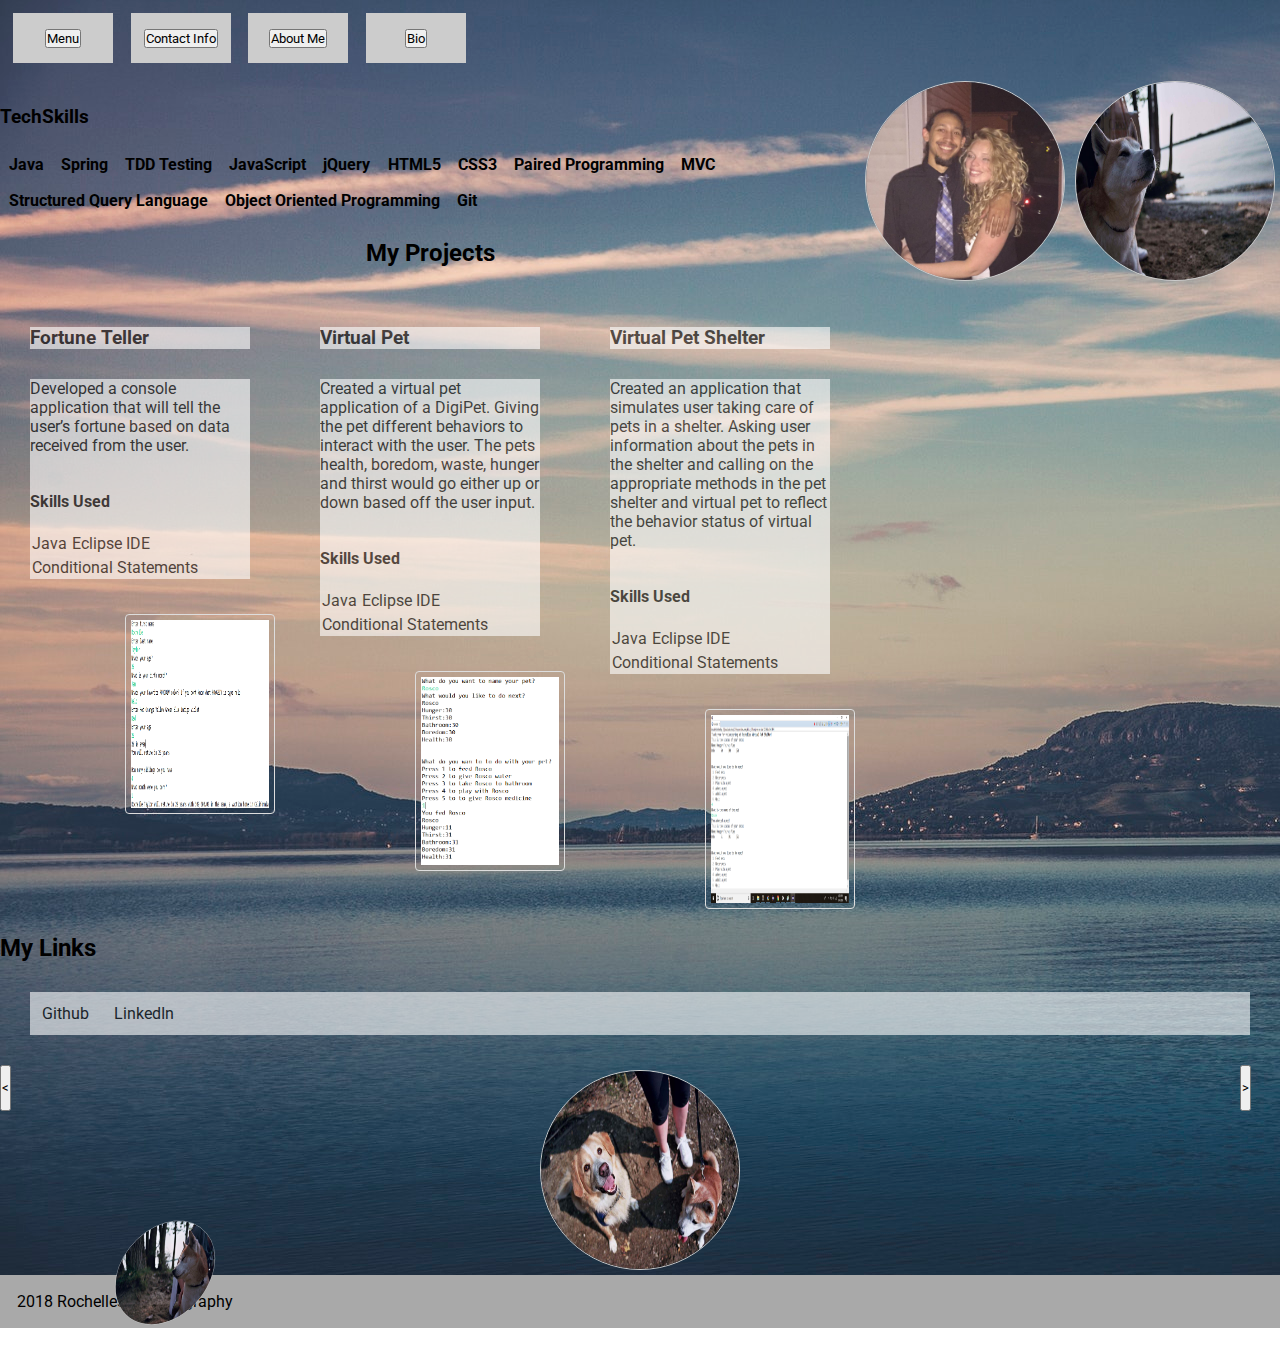
==== commit 4caa4082: "addingimg" ====
--- a/index.html
+++ b/index.html
@@ -9,49 +9,58 @@
     <link rel="stylesheet" href="./layout.css">
     <link rel="stylesheet" href="./style.css">
 </head>
-      <body>
-        <section>
-            <ul class="nav">
+<body>
+<div class="background">
+    <section>
+        <ul class="nav">
             <div class = "wrapper">
                 <li class="menu-button"><button>Menu</button></li>
-                <li class="contact-info-button"><button>Contact Info</button>
-                <li class="myBtn"><button>About Me</button>
-                <li class="about-me-button">Bio</button>
+                <li class="contact-info-button"><button>Contact Info</button></li>
+                <li class="myBtn"><button>About Me</button></li>
+                <li class="about-me-button"><button>Bio</button></li>
                 <li class="hidden"><a href="#tech-skills">Skills</a></li>
                 <li class="hidden"><a href="#bio">Bio</a></li>
                 <li class="hidden"><a href="#contact">Contact</a></li>
                 <li class="hidden"><a href="#projects">Projects</a></li>
                 <li class="hidden"><a href="#links">Links</a></li>
-            </ul>
-            <img src="images/rosco.png" alt="rosco" width="200" height="100">
-            <img src="images/MyPic3.jpg" alt="pic3" width="200" height="100">
-
-        </section>
-         <section>
-         <div class="wrapper"></div>
-            <h2 id="contact"></h2>
-          <div class="transbox">
-                <p class="hidden" id="contact-info-description">Cell: 614-625-7811
-                 Email: RochelleTaylor614@gmail.com</p>
-             </section>
-        <section>
-       <div id="myModal" class="modal">
+            </div>
+        </ul>
+        <img src="images/rosco.png" alt="rosco" width="200" height="100">
+        <img src="images/MyPic3.jpg" alt="pic3" width="200" height="100">
+    </section>
+    <section>
+        <div class="wrapper">
+            <div class="transbox">
+                    <section id="contact" class ="contact-info-description">
+                <p class="hidden" id="contact-info-description">
+                Cell: 614-625-7811
+                Email: RochelleTaylor614@gmail.com</p>
+                
+            </div>
+        </div>
+    </section>
+    <section>
+        <div id="myModal" class="modal">
             <div class="modal-content">
-             <button class="modal-content-button"></button><span class="close">&times;</span>
-            <p>Apprentice in an accelerated Software Development program learning full stack development with an emphasis in Java, JavaScript and CSS. I transitioned from healthcare into tech to further my growth and expand my knowledge. In my free time I enjoy working on creating apps, building websites and being creative while earning my certificate to become a Software Developer.</p>
+                <button class="modal-content-button"></button>
+                <button id="myBtn">About Me</button>      
+                <p>Apprentice in an accelerated Software Development program learning full stack development with an emphasis in Java, JavaScript and CSS. I transitioned from healthcare into tech to further my growth and expand my knowledge. In my free time I enjoy working on creating apps, building websites and being creative while earning my certificate to become a Software Developer.</p>
+            </div>
         </div>
-            </section>
-          <section>
-                <h2 id = "about-me-button"></h2>
-               <div class="transbox">
-                <p class="hidden" id="about-me-description">I was born in Marysville Ohio, Januray 24th. I lived in a small town called West-Liberty until the age of 13. My mother moved my brother and I to Columbus to better our education and give us more opportunites. After Highschool, I attended Columbus State to continue my education in healthcare. After a couple years I decided to transfer into tech and pursue my interest in Software Development. I am a dog mom of a Shiba Inu named Rosco who brings me so much joy. I enjoy cooking, reading,traveling, playing board games and listening to music. I am so excited where my life is headed and transforming into the tech industry. I cant wait to see what the future holds!</p>
-            </section>
-            <main>
-            <div class="background">
+    </section>
+    <section>
+        <div class ="wrapper">
             <div class="transbox">
-            <h3>TechSkills</h3>
-                <ul>
-                   <li>Java</li> 
+                <p class= "hidden"  id="about-me-info">
+                about-me-description">I was born in Marysville Ohio, Januray 24th. I lived in a small town called West-Liberty until the age of 13. My mother moved my brother and I to Columbus to better our education and give us more opportunites. After Highschool, I attended Columbus State to continue my education in healthcare. After a couple years I decided to transfer into tech and pursue my interest in Software Development. I am a dog mom of a Shiba Inu named Rosco who brings me so much joy. I enjoy cooking, reading,traveling, playing board games and listening to music. I am so excited where my life is headed and transforming into the tech industry. I cant wait to see what the future holds!</p>
+         </div>
+        </div>
+    </section>
+    <main>
+        <h3>TechSkills</h3>
+        <ul>
+            <li>
+                <b>Java</li> 
                     <li>Spring</li>
                     <li>TDD Testing</li>
                     <li>JavaScript</li>
@@ -63,76 +72,102 @@
                     <li>Structured Query Language</li>
                     <li>Object Oriented Programming</li>
                     <li>Git</li>
+                </b>
                 </ul>
-            </div>
-             <section id="projects" class ="projects">
+        <section id="projects" class ="projects">
                 <section class ="projects-title">
                     <h2 id="projects-title-text">My Projects</h2>
                 </section>
                 <article class="project">
-                <div class="transbox">
-                    <h3 class = "project-title">Fortune Teller</h3>
+                    <div class="transbox">
+                        <h3 class = "project-title">Fortune Teller</h3>
                     </div>
                     <div class="transbox">
-                    <p class= "project-description">Developed a console application that will tell the user’s fortune based on data received from the user.</p>
-                     <ul class = "projectskills-list">
-                        <h4>Skills Used</h4>
-                        <li class="project-skill">Java</li>
-                        <li class="project-skill">Eclipse IDE</li>
-                        <li class="project-skill">Conditional Statements</li>
-                    </ul>
+                        <p class= "project-description">Developed a console application that will tell the user’s fortune based on data received from the user.</p>
+                        <ul class = "projectskills-list">
+                            <h4>Skills Used</h4>
+                            <li class="project-skill">Java</li>
+                            <li class="project-skill">Eclipse IDE</li>
+                            <li class="project-skill">Conditional Statements</li>
+                        </ul>
                     </div>
                     <div class="gallery">
-                    <a target="_blank" href="images/Fortune-Teller-ScreenShot.png">
-                    <img src="images/Fortune-Teller-ScreenShot.png" alt = "screenShot" width= "600" height="150"></a>
+                        <a target="_blank" href="images/Fortune-Teller-ScreenShot.png">
+                            <img src="images/Fortune-Teller-ScreenShot.png" alt = "screenShot" width= "600" height="150">
+                        </a>
+                    </div>
                 </article>
                 <article class="project">
-                <div class="transbox">
-                    <h3 class = "project-title">Virtual Pet</h3>
+                    <div class="transbox">
+                        <h3 class = "project-title">Virtual Pet</h3>
                     </div>
                     <div class="transbox">
-                    <p class = "project-description">Created a virtual pet application of a DigiPet. Giving the pet different behaviors to interact with the user. The pets health, boredom, waste, hunger and thirst would go either up or down based off the user input. </p>                
-                    <ul class = "projectskills-list">
-                    <h4>Skills Used</h4>
-                        <li class="project-skill">Java</li>
-                        <li class="project-skill">Eclipse IDE</li>
-                        <li class="project-skill">Conditional Statements</li>
+                        <p class = "project-description">Created a virtual pet application of a DigiPet. Giving the pet different behaviors to interact with the user. The pets health, boredom, waste, hunger and thirst would go either up or down based off the user input. </p>                
+                        <ul class = "projectskills-list">
+                            <h4>Skills Used</h4>
+                            <li class="project-skill">Java</li>
+                            <li class="project-skill">Eclipse IDE</li>
+                            <li class="project-skill">Conditional Statements</li>
                         </ul>
-                        </div>
-                        <div class="gallery">
+                    </div>
+                    <div class="gallery">
                         <a target="_blank" href="images/virtual-pet.png">
-                        <img src="images/virtual-pet.png" alt="screenShot" width="600" height="150"></a>
+                            <img src="images/virtual-pet.png" alt="screenShot" width="600" height="150">
+                        </a>
+                    </div>
                 </article>
                 <article class="project">
-                <div class="transbox">
-                    <h3 class = "project-title">Virtual Pet Shelter</h3>
+                    <div class="transbox">
+                        <h3 class = "project-title">Virtual Pet Shelter</h3>
                     </div>
                     <div class="transbox">
-                    <p class = "project-description">Created an application that simulates user taking care of pets in a shelter. Asking user information about the pets in the shelter and calling on the appropriate methods in the pet shelter and virtual pet to reflect the behavior status of virtual pet.</p>
-                     <ul class = "projectskills-list">
-                        <h4>Skills Used</h4>
-                        <li class="project-skill">Java</li>
-                        <li class="project-skill">Eclipse IDE</li>
-                        <li class="project-skill">Conditional Statements</li>
-                    </ul>
+                        <p class = "project-description">Created an application that simulates user taking care of pets in a shelter. Asking user information about the pets in the shelter and calling on the appropriate methods in the pet shelter and virtual pet to reflect the behavior status of virtual pet.</p>
+                        <ul class = "projectskills-list">
+                            <h4>Skills Used</h4>
+                            <li class="project-skill">Java</li>
+                            <li class="project-skill">Eclipse IDE</li>
+                            <li class="project-skill">Conditional Statements</li>
+                        </ul>
                     </div>  
                     <div class="gallery">
-                    <a target="_blank" href="images/pet-shelter.png">
-                    <img src="images/pet-shelter.png" alt="screenShot" width="600" height="150"></a>
+                        <a target="_blank" href="images/pet-shelter.png">
+                            <img src="images/pet-shelter.png" alt="screenShot" width="600" height="150">
+                        </a>
+                    </div>
                 </article>
             </section>
-                <h2 id="links">My Links</h2>
-                <div class="transbox">
+            <h2 id="links">My Links</h2>
+            <div class="transbox">
                 <ul>
                     <li><a href="https://github.com/RochelleTaylor" class="social github">Github</a></li>
                     <li><a href="https://www.linkedin.com/in/rochelletaylor-614/" class="social linkedIn">LinkedIn</a></li>
                 </ul>
-                </div>
-
-                <footer>
-                    <span class= "copyright">2018 Rochelles Autobiography</span>
-                </footer>
-                <script src ="js/app.js"></script>
             </div>
-        </body>
-        </html>+            <div class="image-carousel">
+    <section class="left-carousel-nav">
+      <button class="left-button">
+        <p>&lt;</p>
+      </button>
+    </section>
+    <section class="carousel-item center-focus">
+      <img src="images/rosco1.png"alt="rosco1">
+    </section>
+    <section class="carousel-item left-focus">
+      <img src="images/rosco2.png" alt="grizzly">
+    </section>
+    <section class="carousel-item left-edge">
+     <img src="images/rosco3.png" alt="rosco" width="200" height="100">
+    </section>
+    <section class="right-carousel-nav">
+      <button class="right-button">
+        <p>&gt;</p>
+      </button>
+    </section>
+  </div>
+            <footer>
+                <span class= "copyright">2018 Rochelles Autobiography</span>
+            </footer>
+            <script src ="js/app.js"></script>
+        </div>
+    </body>
+</html>--- a/layout.css
+++ b/layout.css
@@ -55,6 +55,7 @@
    width: 40%;
    height: auto;
 }
+
 
 .container{
 
@@ -127,9 +128,13 @@
 }
 
 
-.headImage{
+/*.headImage{
   min-height: 20px;
+  
 
+}*/
+.img-circle{
+   min-height: 20px;
 }
 
 
@@ -143,3 +148,34 @@
    display: flex;
    flex-direction: column;
    justify-content: space-between;
+}
+body, html {
+    height: 100%;
+}
+
+
+body, html {
+    height: 100%;
+    margin: 0;
+}
+
+
+.firstImage{
+   width: 25%
+   
+   top: 0;
+   left: 0;
+}
+.secondImage{
+   width: 25%
+  
+   top: 20px;
+   left: 40px;
+}
+.p{
+margin: 30px;
+  background-color: #ffffff;
+  border: 1px solid black;
+  opacity: 0.6;
+  filter: alpha(opacity=60); 
+}
--- a/style.css
+++ b/style.css
@@ -180,19 +180,19 @@
   filter: alpha(opacity=60); 
 }
 
-.img-circle {
+/*.img-circle {
     border-radius: 80%;
     vertical-align: middle;
     width: 200px;
     height: 200px;
 
-}
-img {
-    display: block;
-    margin-left: 30%;
+}*/
+/*img {
+    display: block;
+    margin-left: 10%;
     margin-right: auto;
 
-}
+}*/
 .center {
     display: block;
     margin-left: auto;
@@ -219,12 +219,13 @@
     line-height: 50px;
     text-decoration: none;
 }
+
 
 img {
     display: grid;
     margin: 5px;
     border: 1px solid #ccc;
-    float: left;
+    float: right;
     width: 180px;
     border-radius: 80%;
     vertical-align: middle;
@@ -243,24 +244,106 @@
     line-height: 50px;
     text-decoration: none;
 }
-/*.contact-info-button{
-     display: block;
-    float: center;
-    height: 100px;
-    width: 100px;
-    margin-right: 5px;
-    background-image: url(./images/button_left.png);
-    background-color: #ccc;
-    text-align: center;
-    line-height: 50px;
-    text-decoration: none;
-}*/
+.contact-info-button{
+    display: block;
+    float: left;
+    height: 50px;
+    width: 100px;
+    margin-right: 5px;
+/*    background-image: url(./images/button_left.png);
+*/    background-color: #ccc;
+    text-align: center;
+    line-height: 50px;
+    text-decoration: none;
+}
+.myBtn{
+    display: block;
+    float: left;
+    height: 50px;
+    width: 100px;
+    margin-right: 5px;
+/*    background-image: url(./images/button_left.png);
+*/    background-color: #ccc;
+    text-align: center;
+    line-height: 50px;
+    text-decoration: none;
+}
+.about-me-button{
+    display: block;
+    float: left;
+    height: 50px;
+    width: 100px;
+    margin-right: 5px;
+/*    background-image: url(./images/button_left.png);
+*/    background-color: #ccc;
+    text-align: center;
+    line-height: 50px;
+    text-decoration: none;  
+}
 
 
 li a:hover {
     background-color: #111;
 }
-
-.active {
-    background-color: red;
-}+}
+img{
+  width: 100%;
+}
+.image-carousel{
+  display:grid;
+  width:100%;
+  grid-template-rows:;
+  grid-template-columns: 40px 0px 1fr 600px 1fr 0px 40px;
+  grid-gap:5px;
+}
+.carousel-item{
+  transition: all 3s ease-in-out;
+  background-color: transparent;
+  display:flex;
+  justify-content: center;
+  align-content: center;
+}
+.left-carousel-nav{
+  grid-column: 1/2;
+  grid-row:1/2;
+}
+.left-edge{
+  grid-column:4/5;
+  grid-row:1/2;
+ 
+  transform: scale(0.0) skewY(-32deg) translate(-800px);
+  transform-origin: 0% 100%;
+  z-index: -10;
+  
+}
+.left-focus{
+  grid-column:4/5;
+  grid-row:1/2;
+  transform: scale(0.5) skewY(-16deg) translate(-650px);
+transform-origin: 0% 100%;
+}
+.center-focus{
+  grid-column:4/5;
+  grid-row:1/2;
+ 
+  z-index: 10;
+}
+.right-focus{
+  grid-column:4/5;
+  grid-row:1/2;
+  transform: scale(0.5) skewY(16deg) translate(650px);
+transform-origin: 100% 100%;
+}
+.right-edge{
+  grid-column:4/5;
+  grid-row:1/2;
+  background-color:gray;
+  transform: scale(0.0) skewY(32deg) translate(800px);
+  transform-origin: 100% 100%;
+  z-index: -10;
+}
+.right-carousel-nav{
+  grid-column: 7/8;
+  grid-row:1/2;
+}
+
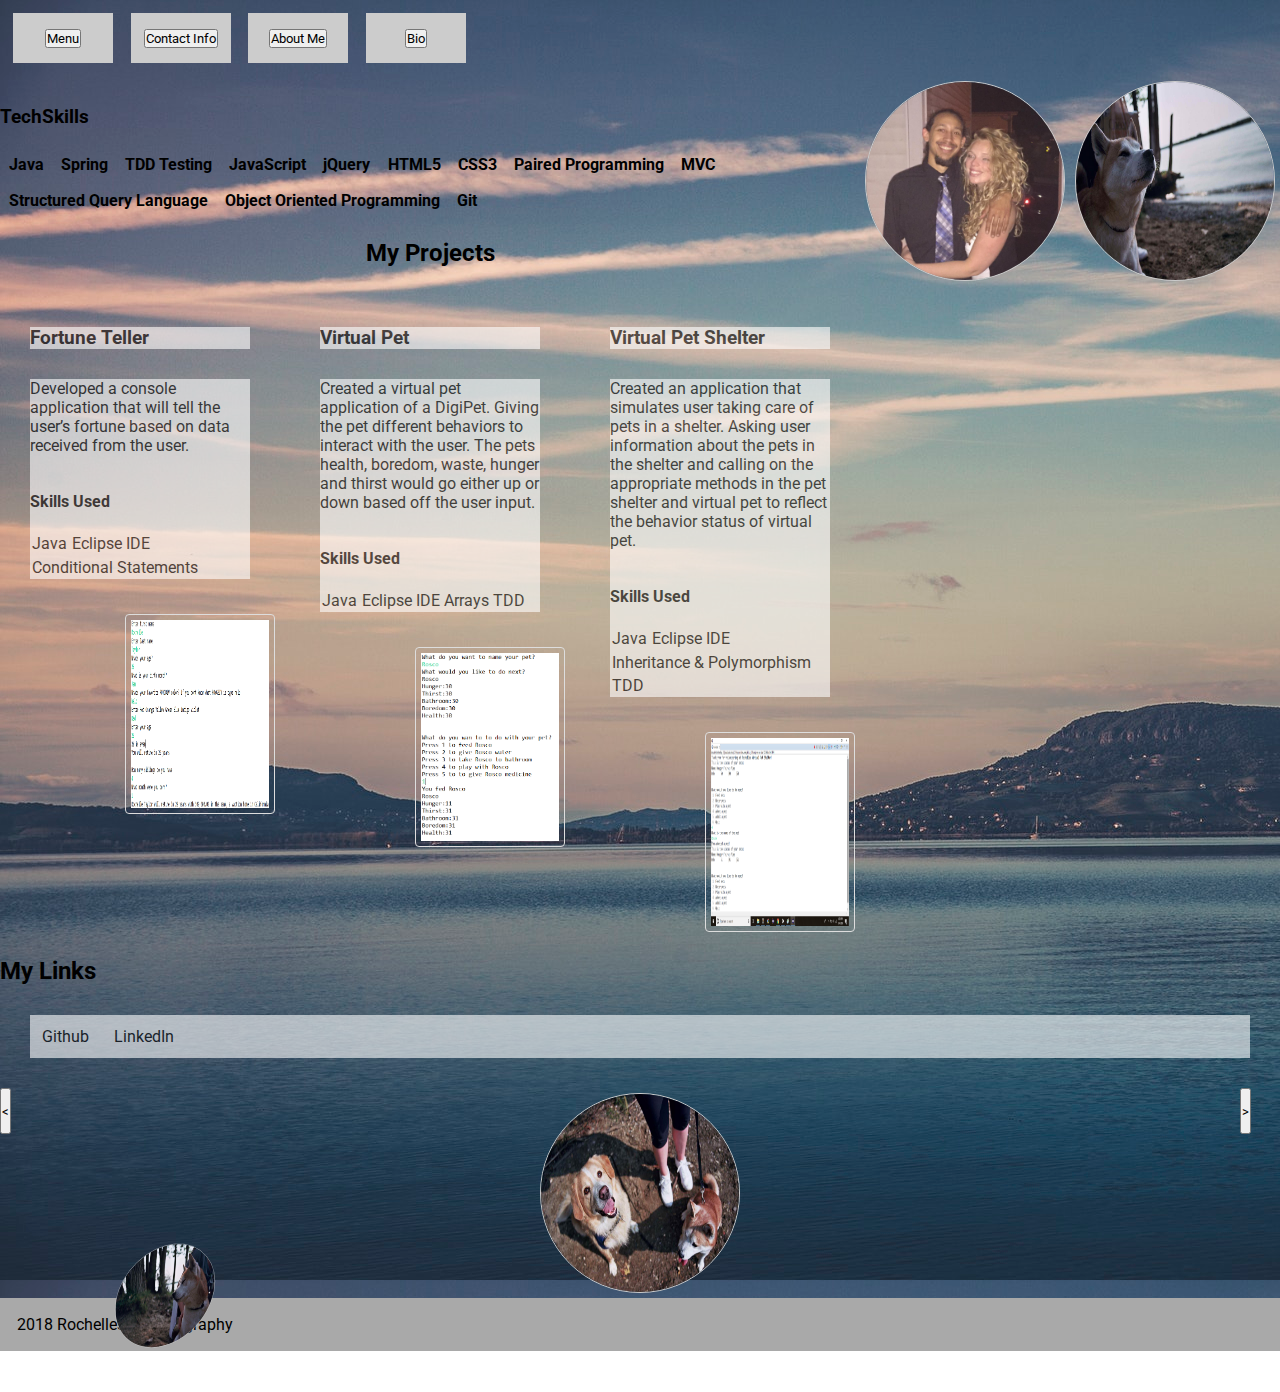
==== commit 119bc3eb: "button" ====
--- a/index.html
+++ b/index.html
@@ -10,57 +10,58 @@
     <link rel="stylesheet" href="./style.css">
 </head>
 <body>
-<div class="background">
-    <section>
-        <ul class="nav">
-            <div class = "wrapper">
-                <li class="menu-button"><button>Menu</button></li>
-                <li class="contact-info-button"><button>Contact Info</button></li>
-                <li class="myBtn"><button>About Me</button></li>
-                <li class="about-me-button"><button>Bio</button></li>
-                <li class="hidden"><a href="#tech-skills">Skills</a></li>
-                <li class="hidden"><a href="#bio">Bio</a></li>
-                <li class="hidden"><a href="#contact">Contact</a></li>
-                <li class="hidden"><a href="#projects">Projects</a></li>
-                <li class="hidden"><a href="#links">Links</a></li>
+    <div class="background">
+        <section>
+            <ul class="nav">
+                <div class = "wrapper">
+                    <li class="menu-button"><button>Menu</button></li>
+                    <li class="contact-info-button"><button>Contact Info</button></li>
+                    <li class="myBtn"><button id="myBtn">About Me</button></li>
+                    <li class="about-me-button"><button>Bio</button></li>
+                    <li class="hidden"><a href="#tech-skills">Skills</a></li>
+                    <li class="hidden"><a href="#bio">Bio</a></li>
+                    <li class="hidden"><a href="#contact">Contact</a></li>
+                    <li class="hidden"><a href="#projects">Projects</a></li>
+                    <li class="hidden"><a href="#links">Links</a></li>
+                </div>
+            </ul>
+            <img src="images/rosco.png" alt="rosco" width="200" height="100">
+            <img src="images/MyPic3.jpg" alt="pic3" width="200" height="100">
+        </section>
+        <section>
+            <div class="wrapper">
+                <div class="transbox">
+                    <section id="contact" class ="contact-info-description">
+                        <p class="hidden" id="contact-info-description">
+                            Cell: 614-625-7811
+                        Email: RochelleTaylor614@gmail.com</p>
+                    </section>   
+                </div>
             </div>
-        </ul>
-        <img src="images/rosco.png" alt="rosco" width="200" height="100">
-        <img src="images/MyPic3.jpg" alt="pic3" width="200" height="100">
-    </section>
-    <section>
-        <div class="wrapper">
-            <div class="transbox">
-                    <section id="contact" class ="contact-info-description">
-                <p class="hidden" id="contact-info-description">
-                Cell: 614-625-7811
-                Email: RochelleTaylor614@gmail.com</p>
-                
+        </section>
+        <section>
+            <div id="myModal" class="modal">
+                <div class="modal-content">
+                    <button class="modal-content-button"></button>
+                    <button id="myBtn">About Me</button>      
+                    <p>Apprentice in an accelerated Software Development program learning full stack development with an emphasis in Java, JavaScript and CSS. I transitioned from healthcare into tech to further my growth and expand my knowledge. In my free time I enjoy working on creating apps, building websites and being creative while earning my certificate to become a Software Developer.</p>
+                </div>
             </div>
-        </div>
-    </section>
-    <section>
-        <div id="myModal" class="modal">
-            <div class="modal-content">
-                <button class="modal-content-button"></button>
-                <button id="myBtn">About Me</button>      
-                <p>Apprentice in an accelerated Software Development program learning full stack development with an emphasis in Java, JavaScript and CSS. I transitioned from healthcare into tech to further my growth and expand my knowledge. In my free time I enjoy working on creating apps, building websites and being creative while earning my certificate to become a Software Developer.</p>
+        </section>
+        <section>
+            <div class ="wrapper">
+                <div class="transbox">
+                    <section id= "bio" class="about-me-description">
+                    <p class="hidden" id="about-me-description">
+                        I was born in Marysville Ohio, Januray 24th. I lived in a small town called West-Liberty until the age of 13. My mother moved my brother and I to Columbus to better our education and give us more opportunites. After Highschool, I attended Columbus State to continue my education in healthcare. After a couple years I decided to transfer into tech and pursue my interest in Software Development. I am a dog mom of a Shiba Inu named Rosco who brings me so much joy. I enjoy cooking, reading,traveling, playing board games and listening to music. I am so excited where my life is headed and transforming into the tech industry. I cant wait to see what the future holds!</p>
+                </div>
             </div>
-        </div>
-    </section>
-    <section>
-        <div class ="wrapper">
-            <div class="transbox">
-                <p class= "hidden"  id="about-me-info">
-                about-me-description">I was born in Marysville Ohio, Januray 24th. I lived in a small town called West-Liberty until the age of 13. My mother moved my brother and I to Columbus to better our education and give us more opportunites. After Highschool, I attended Columbus State to continue my education in healthcare. After a couple years I decided to transfer into tech and pursue my interest in Software Development. I am a dog mom of a Shiba Inu named Rosco who brings me so much joy. I enjoy cooking, reading,traveling, playing board games and listening to music. I am so excited where my life is headed and transforming into the tech industry. I cant wait to see what the future holds!</p>
-         </div>
-        </div>
-    </section>
-    <main>
-        <h3>TechSkills</h3>
-        <ul>
-            <li>
-                <b>Java</li> 
+        </section>
+        <main>
+            <h3>TechSkills</h3>
+            <ul>
+                <strong>
+                    <li>Java</li> 
                     <li>Spring</li>
                     <li>TDD Testing</li>
                     <li>JavaScript</li>
@@ -72,9 +73,9 @@
                     <li>Structured Query Language</li>
                     <li>Object Oriented Programming</li>
                     <li>Git</li>
-                </b>
-                </ul>
-        <section id="projects" class ="projects">
+                </strong>
+            </ul>
+            <section id="projects" class ="projects">
                 <section class ="projects-title">
                     <h2 id="projects-title-text">My Projects</h2>
                 </section>
@@ -107,7 +108,8 @@
                             <h4>Skills Used</h4>
                             <li class="project-skill">Java</li>
                             <li class="project-skill">Eclipse IDE</li>
-                            <li class="project-skill">Conditional Statements</li>
+                            <li class="project-skill">Arrays</li>
+                             <li class="project-skill">TDD</li>
                         </ul>
                     </div>
                     <div class="gallery">
@@ -126,7 +128,8 @@
                             <h4>Skills Used</h4>
                             <li class="project-skill">Java</li>
                             <li class="project-skill">Eclipse IDE</li>
-                            <li class="project-skill">Conditional Statements</li>
+                            <li class="project-skill">Inheritance & Polymorphism</li>
+                             <li class="project-skill">TDD</li>
                         </ul>
                     </div>  
                     <div class="gallery">
@@ -144,30 +147,30 @@
                 </ul>
             </div>
             <div class="image-carousel">
-    <section class="left-carousel-nav">
-      <button class="left-button">
-        <p>&lt;</p>
-      </button>
-    </section>
-    <section class="carousel-item center-focus">
-      <img src="images/rosco1.png"alt="rosco1">
-    </section>
-    <section class="carousel-item left-focus">
-      <img src="images/rosco2.png" alt="grizzly">
-    </section>
-    <section class="carousel-item left-edge">
-     <img src="images/rosco3.png" alt="rosco" width="200" height="100">
-    </section>
-    <section class="right-carousel-nav">
-      <button class="right-button">
-        <p>&gt;</p>
-      </button>
-    </section>
-  </div>
-            <footer>
-                <span class= "copyright">2018 Rochelles Autobiography</span>
-            </footer>
-            <script src ="js/app.js"></script>
+                <section class="left-carousel-nav">
+                  <button class="left-button">
+                    <p>&lt;</p>
+                </button>
+            </section>
+            <section class="carousel-item center-focus">
+                <img src="images/rosco1.png"alt="rosco1">
+            </section>
+            <section class="carousel-item left-focus">
+                <img src="images/rosco2.png" alt="grizzly">
+            </section>
+            <section class="carousel-item left-edge">
+                <img src="images/rosco3.png" alt="rosco" width="200" height="100">
+            </section>
+            <section class="right-carousel-nav">
+                <button class="right-button">
+                    <p>&gt;</p>
+                </button>
+            </section>
         </div>
-    </body>
+        <footer>
+            <span class= "copyright">2018 Rochelles Autobiography</span>
+        </footer>
+        <script src ="js/app.js"></script>
+    </div>
+</body>
 </html>